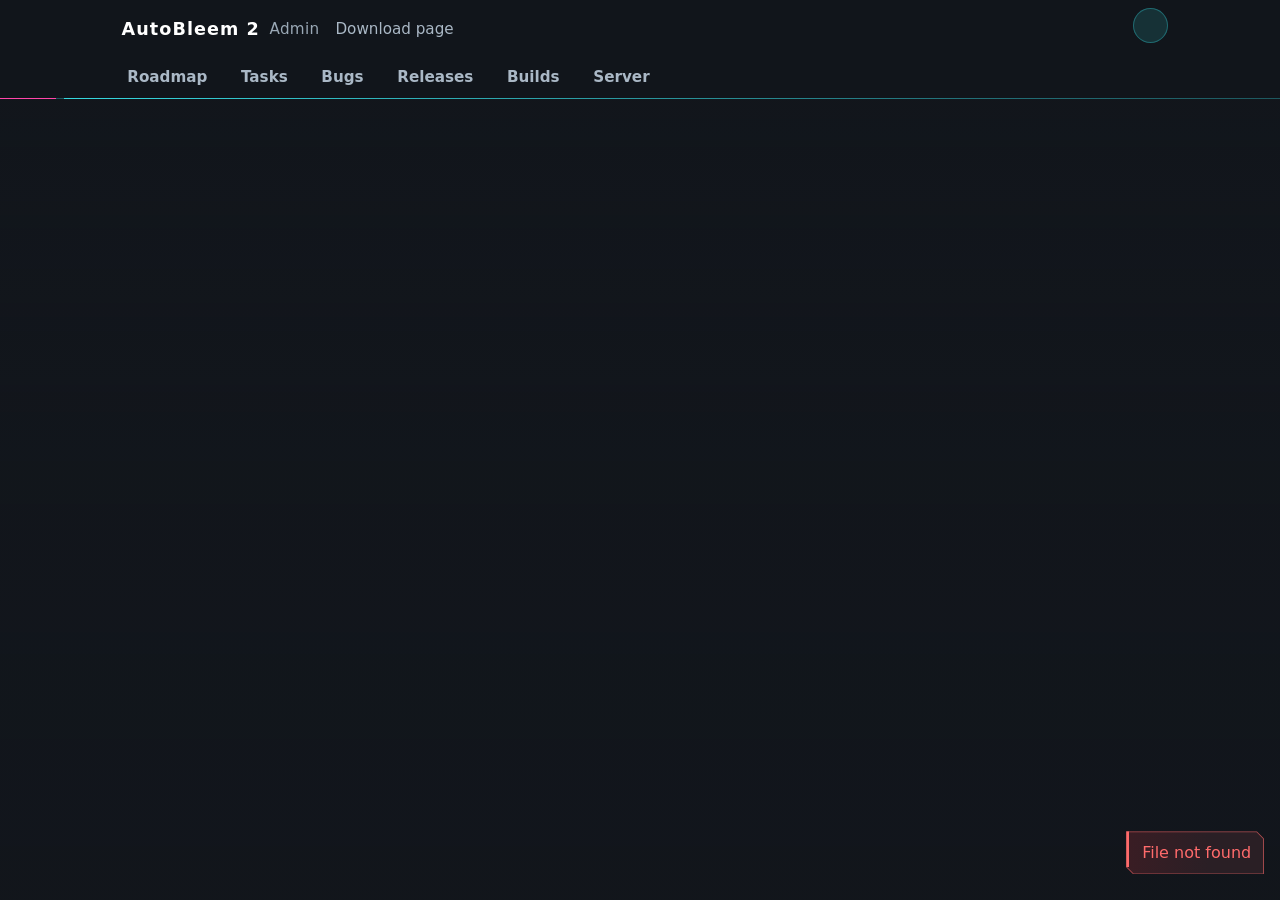
==== admin/app/static/index.html @ 6a87df0e "admin: Teams-now budget card shows the models in use now (total, sessions, agents/cap, per model) Co" ====
<!doctype html>
<html lang="en">
<head>
<meta charset="utf-8">
<meta name="viewport" content="width=device-width, initial-scale=1">
<title>AutoBleem Admin</title>
<link rel="icon" href="/assets/icon.png">
<style>
/* the download site's look, ab2.0.0 (autobleem-repo's CLAUDE.md, "The pages' look and structure"; the tokens,
   the fonts and the cut boxes with their 1 px rings are repo_index.py's PAGE_CSS - autobleem-design www/site.css) */
@font-face{font-family:"Red Hat Text";src:url(/assets/RedHatText-Medium.ttf) format('truetype');font-weight:500;font-display:swap}
@font-face{font-family:"Red Hat Text";src:url(/assets/RedHatText-SemiBold.ttf) format('truetype');font-weight:600;font-display:swap}
:root{
  --bg:#12161c;--panel-top:#2e3742;--panel-bot:#212831;
  --cyan:#36d9e0;--line:rgba(54,217,224,.34);--line-soft:rgba(54,217,224,.14);--magenta:#ff46aa;
  --ink:#e8eef4;--dim:#9aa8b6;--steel:#aab8c6;
  --rel:#58e0a0;--pre:#ffc857;--dev:#b9a0ff;--warn:#ff8a65;--bad:#ff6b6b;
  --cut:12px;--cut-s:7px}
*{box-sizing:border-box}
body{margin:0;font-family:"Red Hat Text","Segoe UI",system-ui,sans-serif;font-weight:500;color:var(--ink);line-height:1.5;
  background:var(--bg) url(/assets/background.jpg) center top/cover fixed}
body:before{content:"";position:fixed;inset:0;z-index:-1;pointer-events:none;
  background:linear-gradient(180deg,rgba(18,22,28,.6) 0,rgba(18,22,28,.86) 50%,rgba(18,22,28,.94) 100%)}
a{color:var(--cyan);text-decoration:none}a:hover{color:#fff;text-decoration:underline}

/* the cut box and its 1 px ring (::after: the outer polygon minus the same polygon 1 px in, evenodd) */
.panel,.card,.notice,.chan,.badge,button,dialog#howto{
  clip-path:polygon(0 0,calc(100% - var(--cut)) 0,100% var(--cut),100% 100%,var(--cut) 100%,0 calc(100% - var(--cut)))}
.panel,.card,.notice,.chan,.badge,button{position:relative}
.panel:after,.card:after,.notice:after,.chan:after,.badge:after,button:after{content:"";position:absolute;inset:0;
  pointer-events:none;background:var(--ring,var(--line));
  clip-path:polygon(evenodd,0 0,calc(100% - var(--cut)) 0,100% var(--cut),100% 100%,var(--cut) 100%,0 calc(100% - var(--cut)),0 0,
    1px 1px,calc(100% - 1px - var(--cut) + .59px) 1px,calc(100% - 1px) calc(1px + var(--cut) - .59px),calc(100% - 1px) calc(100% - 1px),
    calc(1px + var(--cut) - .59px) calc(100% - 1px),1px calc(100% - 1px - var(--cut) + .59px),1px 1px)}

/* the top bar + the tabs under it */
header.top{position:sticky;top:0;z-index:5;background:rgba(18,22,28,.92);backdrop-filter:blur(8px);
  border-bottom:1px solid var(--line)}
header.top:after{content:"";position:absolute;left:0;right:0;bottom:-1px;height:1px;
  background:linear-gradient(90deg,var(--magenta) 0 56px,transparent 56px 64px,var(--cyan) 64px,rgba(54,217,224,.2) 75%,transparent)}
header.top .bar{max-width:68rem;margin:0 auto;padding:.5rem 1rem;display:flex;align-items:center;gap:1rem;flex-wrap:wrap}
header.top .brand{display:flex;align-items:center;gap:.6rem;color:#fff;font-size:1.1rem;font-weight:600;letter-spacing:.06em;white-space:nowrap}
header.top .brand img{height:32px;width:auto}
header.top .brand span{color:var(--dim);font-weight:500;font-size:.95rem;letter-spacing:.02em}
header.top .brand:hover{text-decoration:none}
header.top .bar nav{margin-left:auto;display:flex;gap:1rem;font-size:.95rem;align-items:center;flex-wrap:wrap}
header.top .bar nav a{color:var(--steel);white-space:nowrap}
header.top .bar nav a:hover{color:var(--cyan);text-decoration:none}
header.top a.toplink{color:var(--steel);font-size:.95rem;white-space:nowrap}
header.top a.toplink:hover{color:var(--cyan);text-decoration:none}
/* the avatar and its menu (Store, notifications, the download page, sign out) */
.usermenu{position:relative}
button.avatar{width:2.2rem;height:2.2rem;padding:0;border-radius:50%;clip-path:none;overflow:hidden;
  background:rgba(54,217,224,.14);box-shadow:inset 0 0 0 1px var(--line)}
button.avatar:after{display:none}
button.avatar:hover,button.avatar[aria-expanded=true]{box-shadow:0 0 0 2px var(--magenta);background:rgba(255,70,170,.16)}
button.avatar img{display:none;width:100%;height:100%;object-fit:cover}
button.avatar span{display:flex;width:100%;height:100%;align-items:center;justify-content:center;color:#fff;font-weight:600}
.menu{position:absolute;right:0;top:calc(100% + .45rem);min-width:12rem;z-index:20;padding:.35rem 0;
  background:linear-gradient(180deg,var(--panel-top),var(--panel-bot));box-shadow:inset 0 0 0 1px var(--line),0 8px 24px rgba(0,0,0,.45)}
.menu .who{padding:.4rem .9rem .5rem;border-bottom:1px solid var(--line-soft);margin-bottom:.25rem}
.menu .who b{display:block;color:#fff}.menu .who small{color:var(--dim);font-size:.8rem}
.menu a,.menu button.item{display:block;width:100%;text-align:left;padding:.4rem .9rem;color:var(--ink);font-weight:500;
  font-size:.92rem;background:none;clip-path:none;white-space:nowrap}
.menu button.item:after{display:none}
.menu a:hover,.menu button.item:hover{background:rgba(54,217,224,.1);color:#fff;text-decoration:none}
.menu a.out{border-top:1px solid var(--line-soft);margin-top:.25rem}
header.top .bar nav .menu a,header.top .menu button.item{color:var(--ink);font-weight:500;font-size:.92rem}
header.top .bar nav .menu a:hover,header.top .menu button.item:hover{color:#fff}
nav.tabs{max-width:68rem;margin:0 auto;padding:0 1rem;display:flex;gap:.2rem;overflow-x:auto}
nav.tabs a{color:var(--steel);padding:.5rem .95rem .55rem;font-weight:600;white-space:nowrap;font-size:.95rem;
  box-shadow:inset 0 -3px 0 transparent}
nav.tabs a:hover{color:#fff;text-decoration:none;background:rgba(54,217,224,.07)}
nav.tabs a.active{color:#fff;box-shadow:inset 0 -3px 0 var(--magenta);
  background:linear-gradient(180deg,transparent,rgba(255,70,170,.1))}

main{max-width:68rem;margin:0 auto 3rem;padding:0 1rem}
.tab-content{display:none}
.tab-content.active{display:block}
.panel{background:linear-gradient(180deg,var(--panel-top),var(--panel-bot));padding:1.1rem 1.3rem;margin:1rem 0}
h2{font-weight:600;font-size:1.05rem;letter-spacing:.06em;text-transform:uppercase;margin:0 0 .6rem;color:var(--cyan)}
h2 small{font-size:.8em;color:var(--dim);letter-spacing:0;margin-left:.5rem;text-transform:none;font-weight:500}
main>section>h2{margin-top:1.3rem}
h3{font-weight:600;font-size:.95rem;letter-spacing:.02em;margin:0 0 .4rem;color:var(--ink)}
p{margin:.4rem 0 .8rem}
code{font-family:ui-monospace,Consolas,monospace;font-size:.88em;color:#fff;background:rgba(0,0,0,.28);
  padding:.05em .35em;border-radius:2px}
.scroll{overflow-x:auto}
table{border-collapse:collapse;width:100%;margin:.4rem 0 .2rem}
td,th{text-align:left;padding:.45rem .55rem;border-bottom:1px solid var(--line-soft);vertical-align:middle}
th{font-weight:600;color:var(--dim);font-size:.72rem;letter-spacing:.1em;text-transform:uppercase;padding-top:.2rem}
tr:last-child td{border-bottom:0}
tbody tr:hover td{background:rgba(54,217,224,.05)}
tr.sel td,tr.sel:hover td{background:rgba(255,70,170,.1)}
tr.sel td:first-child{box-shadow:inset 3px 0 0 var(--magenta)}
td small{display:block;color:var(--dim);font-size:.82rem;line-height:1.35}
td.when,td.num{white-space:nowrap;color:var(--dim);font-size:.88em}
.chan{display:inline-block;white-space:nowrap;font-size:.76rem;font-weight:600;padding:.06rem .55rem;letter-spacing:.02em;
  color:var(--dim);--ring:currentColor;--cut:5px}
.chan.rel{color:var(--rel)}.chan.pre{color:var(--pre)}.chan.dev{color:var(--dev)}
.ok{color:var(--rel)}.bad{color:var(--bad)}.warn{color:var(--warn)}.dim{color:var(--dim)}
/* the time-left bar - not .bar, which is the header's row */
.progress{height:6px;background:rgba(54,217,224,.12);overflow:hidden;min-width:6rem;margin-top:.25rem;
  clip-path:polygon(0 0,calc(100% - 3px) 0,100% 3px,100% 100%,3px 100%,0 calc(100% - 3px))}
.progress i{display:block;height:100%;background:linear-gradient(90deg,var(--cyan),#7ff0f4)}
.progress.late i{background:var(--warn)}

/* controls */
button,select,input{font:inherit;color:var(--ink)}
button{padding:.26rem .9rem;border:0;font-weight:600;font-size:.9rem;color:var(--cyan);background:rgba(54,217,224,.1);
  cursor:pointer;white-space:nowrap;--cut:var(--cut-s)}
button:hover{background:rgba(255,70,170,.16);--ring:var(--magenta);color:#fff}
button.primary{color:#fff;background:linear-gradient(180deg,#ff5cb6,#d9358f);--ring:rgba(255,255,255,.25)}
button.primary:hover{background:linear-gradient(180deg,#ff73c1,#e8409c)}
button.danger{color:#ffb3b3;background:rgba(255,107,107,.12);--ring:rgba(255,107,107,.55)}
button.danger:hover{color:#fff;background:rgba(255,107,107,.26);--ring:var(--bad)}
button:disabled{opacity:.4;cursor:default}
button.link{clip-path:none;background:none;padding:.1rem .3rem;color:var(--cyan);font-weight:500}
button.link:after{display:none}
button.link:hover{background:none;text-decoration:underline}
#tasksPanel{scroll-margin-top:6.5rem}
select,input[type=text]{background:rgba(0,0,0,.3);border:1px solid var(--line);border-radius:0;padding:.22rem .5rem}
select:focus,input[type=text]:focus{outline:0;border-color:var(--magenta)}
select option{background:var(--panel-bot)}
label{white-space:nowrap;margin-right:.8rem;color:var(--steel)}
input[type=checkbox]{accent-color:var(--cyan)}
.row{display:flex;flex-wrap:wrap;gap:.6rem;align-items:center;margin:.5rem 0}
.grid{display:grid;grid-template-columns:repeat(auto-fit,minmax(16rem,1fr));gap:0 1rem}
.notice{padding:.6rem .8rem .6rem 1rem;margin:.6rem 0;--cut:var(--cut-s);
  background:linear-gradient(var(--cyan),var(--cyan)) 0 0/3px calc(100% - var(--cut)) no-repeat,linear-gradient(90deg,#1d3a42,#1f2a33 60%)}
.notice.bad{--ring:rgba(255,107,107,.55);
  background:linear-gradient(var(--bad),var(--bad)) 0 0/3px calc(100% - var(--cut)) no-repeat,linear-gradient(90deg,#3a1d24,#2a1f25 60%)}
#toast{position:fixed;right:1rem;bottom:1rem;max-width:26rem;display:none;z-index:9}
.jobs{margin:.2rem 0 0;padding:0;list-style:none;font-size:.86rem}
.jobs li{margin:.1rem 0;padding:.15rem .4rem;cursor:pointer}
.jobs li:hover{background:rgba(54,217,224,.08)}
.jobs li.sel{background:rgba(255,70,170,.12);box-shadow:inset 3px 0 0 var(--magenta)}
.steps{margin:.3rem 0 0;padding:0;list-style:none;font-size:.86rem}
.steps li{display:flex;gap:.5rem;align-items:baseline;padding:.2rem .4rem}
.steps li.running{background:rgba(54,217,224,.1);box-shadow:inset 3px 0 0 var(--cyan)}
.steps li .stepname{flex:1}
.steps li .stepdur{color:var(--dim);font-size:.85em;white-space:nowrap}
.icon{display:inline-block;width:1.1em;text-align:center}
.icon.spin{animation:spin 1.1s linear infinite}
@keyframes spin{to{transform:rotate(360deg)}}
.icon.ok{color:var(--rel)}.icon.bad{color:var(--bad)}.icon.warn{color:var(--warn)}.icon.dim{color:var(--dim)}
.card{padding:.8rem 1rem;margin:.7rem 0;background:rgba(18,22,28,.55);--ring:var(--line-soft);--cut:10px}
.panel .card{background:rgba(18,22,28,.35)}
.card .head{display:flex;flex-wrap:wrap;gap:.4rem 1rem;align-items:baseline;justify-content:space-between}
.card .head h3{margin:0}
.cols{display:grid;grid-template-columns:1fr 1fr;gap:0 1.2rem}
@media (max-width:44rem){.cols{grid-template-columns:1fr}}
/* PLATFORM-9 - the bugs tab */
details.folded{margin-top:1rem}
details.folded summary{cursor:pointer;color:var(--dim);font-size:.9rem;padding:.3rem 0;list-style:none}
details.folded summary::-webkit-details-marker{display:none}
details.folded summary:before{content:"\25B8";color:var(--cyan);display:inline-block;margin-right:.5rem;transition:transform .15s}
details.folded[open] summary:before{transform:rotate(90deg)}
details.folded summary:hover{color:#fff}
details.folded[open] summary{margin-bottom:.3rem}
.sev-blocker{color:var(--bad)}.sev-major{color:var(--warn)}.sev-minor,.sev-trivial{color:var(--dim)}
.bstate-open,.bstate-confirmed,.bstate-new{color:var(--pre)}.bstate-fixing,.bstate-in-progress{color:var(--cyan)}
.bstate-fixed-untested,.bstate-done{color:var(--dev)}.bstate-closed{color:var(--rel)}
.bstate-wontfix,.bstate-duplicate{color:var(--dim)}
/* R27 - the roadmap tab */
.needs{margin:0;padding-left:1.1rem}.needs li{margin:.25rem 0}.needs li::marker{color:var(--magenta)}
/* a blocker: work stands until the owner acts - red, blinking (still red without motion when the system asks so) */
@keyframes blink{50%{opacity:.25}}
.needs li.blocker{color:var(--bad);font-weight:600;animation:blink 1s steps(2,start) infinite}
.needs li.blocker::marker{color:var(--bad)}.needs li.blocker .kind{color:var(--bad)}
.needs li.blocker small{color:#ffb3b3}
.needs li.blocker.head{list-style:none;margin-left:-1.1rem;letter-spacing:.06em;padding:.25rem .5rem;
  background:rgba(255,107,107,.14);box-shadow:inset 3px 0 0 var(--bad)}
nav.tabs a.alarm{color:var(--bad)}
nav.tabs a.alarm:after{content:"";display:inline-block;width:.5rem;height:.5rem;margin-left:.4rem;border-radius:50%;
  background:var(--bad);vertical-align:middle;animation:blink 1s steps(2,start) infinite}
@media (prefers-reduced-motion:reduce){.needs li.blocker,nav.tabs a.alarm:after{animation:none}}
.needs li.calm{color:var(--rel);list-style:none;margin-left:-1.1rem}
.needs li.later{list-style:none;margin:.7rem 0 0 -1.1rem;font-size:.88rem}
.needs li small{display:block;color:var(--dim);font-size:.82rem}
.needs .kind{font-size:.72rem;font-weight:600;letter-spacing:.06em;text-transform:uppercase;color:var(--pre);margin-right:.4rem}
.ms{cursor:pointer}.ms:hover{--ring:var(--line)}.ms.sel{--ring:var(--magenta);background:rgba(255,70,170,.08)}
.ms .gate{color:var(--dim);font-size:.88rem;margin:.2rem 0 .3rem}
.ms .teams{font-size:.82rem;color:var(--dim)}
.badge{display:inline-block;font-size:.72rem;font-weight:600;padding:0 .5rem;color:var(--dim);white-space:nowrap;--cut:5px}
.state-working{color:var(--rel)}.state-waiting{color:var(--pre)}.state-asleep,.state-unknown{color:var(--dim)}
td.tid,code.tid{white-space:nowrap}
tr.task{cursor:pointer}tr.task.done td{opacity:.55}tr.task.done .ttl{text-decoration:line-through}
/* the Tasks tab: fixed narrow columns, the title two lines at most (all of it when the row is open), short chips */
table.tasks{table-layout:fixed}
table.tasks col.c-id{width:7.6rem}table.tasks col.c-st{width:6.4rem}table.tasks col.c-ms{width:5.6rem}
table.tasks col.c-who{width:9rem}table.tasks col.c-size{width:3.6rem}
/* a filter with its name above it */
label.f{display:flex;flex-direction:column;gap:.15rem;margin:0}
label.f>span{font-size:.68rem;font-weight:600;letter-spacing:.1em;text-transform:uppercase;color:var(--dim)}
.row:has(label.f){align-items:flex-end}
table.bugs{table-layout:fixed}
table.bugs col.c-id{width:5.4rem}table.bugs col.c-pl{width:6.6rem}table.bugs col.c-sev{width:5.2rem}
table.bugs col.c-st{width:6.8rem}table.bugs col.c-found{width:6.4rem}table.bugs col.c-fix{width:7rem}
table.bugs td{vertical-align:top}table.bugs td.when{white-space:nowrap;overflow:hidden;text-overflow:ellipsis}
table.bugs .ttl{display:-webkit-box;-webkit-line-clamp:2;-webkit-box-orient:vertical;overflow:hidden;overflow-wrap:anywhere}
table.bugs .ttl.full{display:block;-webkit-line-clamp:unset}
@media (max-width:44rem){table.bugs col.c-pl,table.bugs col.c-found,table.bugs col.c-sev{width:0}
  table.bugs td:nth-child(3),table.bugs td:nth-child(4),table.bugs td:nth-child(6),
  table.bugs th:nth-child(3),table.bugs th:nth-child(4),table.bugs th:nth-child(6){display:none}}
table.tasks td{vertical-align:top}
table.tasks .ttl{display:-webkit-box;-webkit-line-clamp:2;-webkit-box-orient:vertical;overflow:hidden;overflow-wrap:anywhere}
table.tasks .ttl.full{display:block;-webkit-line-clamp:unset}
.chip{display:inline-block;font-size:.72rem;font-weight:600;line-height:1.5;padding:0 .4rem;margin:0 .2rem .15rem 0;
  white-space:nowrap;color:var(--steel);box-shadow:inset 0 0 0 1px var(--line);max-width:100%;overflow:hidden;text-overflow:ellipsis}
.chip.r-owner{color:var(--magenta);box-shadow:inset 0 0 0 1px rgba(255,70,170,.5)}
.chip.r-test{color:var(--pre)}.chip.r-design{color:var(--dev)}.chip.r-senior{color:var(--warn)}
@media (max-width:44rem){table.tasks col.c-who,table.tasks col.c-size{width:0}
  table.tasks td:nth-child(5),table.tasks td:nth-child(6),table.tasks th:nth-child(5),table.tasks th:nth-child(6){display:none}}
tr.more td{font-size:.86rem;color:var(--dim);white-space:normal}
/* sortable headers (click = sort, again = reverse) and the todo State pill */
th[data-sort]{cursor:pointer;user-select:none;white-space:nowrap}
th[data-sort]:hover{color:#fff}
th[data-sort].asc:after{content:" \25B2";color:var(--magenta)}th[data-sort].desc:after{content:" \25BC";color:var(--magenta)}
td.st{white-space:nowrap;font-weight:600;font-size:.86rem}
tr.task.done td.st{opacity:1}
.stale{color:var(--warn);font-weight:600}
#teams td{font-size:.95rem}#teams .job+.job{margin-top:.35rem}#teams td:first-child{white-space:nowrap;font-weight:600}
/* Teams now: the team tree on the left, the budget (the laptop panel's tile) on the right */
.split{display:grid;grid-template-columns:minmax(0,1.15fr) minmax(0,1fr);gap:1.4rem;align-items:start}
@media (max-width:56rem){.split{grid-template-columns:1fr}}
#budget h3 small{font-weight:500;margin-left:.4rem}
#budget .cells{display:grid;grid-template-columns:1fr 1fr 1fr 1.6fr;gap:.4rem;margin:.3rem 0 .6rem}
#budget .cells.models{grid-template-columns:1.6fr repeat(4,1fr);margin-top:-.2rem}
#budget .cell small{display:block;color:var(--dim);font-size:.74rem;white-space:nowrap}
#budget .cell{background:rgba(18,22,28,.45);box-shadow:inset 0 0 0 1px var(--line-soft);padding:.3rem .55rem}
#budget .cell span{display:block;color:var(--dim);font-size:.72rem;letter-spacing:.08em;text-transform:uppercase}
#budget .cell b{display:block;font-size:1.35rem;font-weight:600;color:#fff;white-space:nowrap}
#budget .cell b.small{font-size:.92rem;padding:.3rem 0 .2rem}
#budget .cell b.warn{color:var(--warn)}#budget.stale .cell b{color:var(--dim)}
#budgetChart svg{display:block;width:100%;height:auto;background:rgba(18,22,28,.45)}
#budget .legend{font-size:.78rem;margin:.35rem 0 0}
#budget .lg{display:inline-block;width:1.1rem;height:0;vertical-align:middle;margin:0 .3rem 0 .7rem;border-top:2px solid}
#budget .lg.plan{border-top:2px dashed var(--steel);margin-left:0}#budget .lg.use{border-color:var(--cyan)}
#budget .lg.proj{border-top:2px dashed var(--pre)}#budget .lg.now{border-color:var(--bad)}
#teams tr.child td{border-top:0}#teams tr.child td:first-child{padding-left:1.1rem;font-weight:500}
#teams .branch{color:var(--magenta);margin-right:.45rem;font-family:ui-monospace,Consolas,monospace}
#teams small.kind{display:block;margin-left:1.45rem;color:var(--cyan);font-size:.78rem;letter-spacing:.04em;text-transform:uppercase}
.actonly{display:none}
body.can-act .actonly{display:block}
body.can-act button.actonly{display:inline-block}
@media (max-width:40rem){td,th{padding:.4rem .35rem}header.top .bar nav{margin-left:auto;gap:.8rem;font-size:.88rem}
  nav.tabs a{padding:.45rem .65rem;font-size:.9rem}.panel{padding-left:.8rem;padding-right:.8rem}}
/* how-to pages for what the owner does himself: a modal over the page */
button.howto{width:1.5rem;height:1.5rem;padding:0;margin-left:.4rem;color:var(--cyan);line-height:1;vertical-align:middle;--cut:5px}
dialog#howto{width:min(46rem,calc(100vw - 2rem));max-height:calc(100vh - 2rem);padding:0;border:0;
  background:linear-gradient(180deg,var(--panel-top),var(--panel-bot));color:var(--ink);box-shadow:inset 0 0 0 1px var(--line)}
dialog#howto::backdrop{background:rgba(0,0,0,.65)}
dialog#howto .head{display:flex;gap:1rem;align-items:center;justify-content:space-between;padding:.7rem 1rem;
  border-bottom:1px solid var(--line)}
dialog#howto h2{margin:0;font-size:1rem}
#needs .told{color:var(--rel);margin-left:.4rem}
dialog#howto #howtoBody{display:block;max-height:min(72vh,42rem);overflow:auto;background:#fff;color:#15202b}
</style>
</head>
<body>
<header class="top"><div class="bar">
  <a class="brand" href="/"><img src="/assets/emblem.png" srcset="/assets/emblem@2x.png 2x" alt=""> AutoBleem 2 <span>Admin</span></a>
  <a class="toplink" href="/repository/">Download page</a>
  <nav><div class="usermenu">
    <button id="avatarBtn" type="button" class="avatar" aria-haspopup="true" aria-expanded="false" title="Your menu">
      <img id="avatarImg" alt=""><span id="avatarInitial"></span></button>
    <div id="userMenu" class="menu" hidden>
      <div class="who"><b id="me"></b><small id="meRole"></small></div>
      <a href="#store" data-menu>Store</a>
      <button id="notif" type="button" class="item" title="Desktop notifications when a build finishes">Notifications: off</button>
      <a href="/oauth2/sign_out?rd=/" class="out">Sign out</a>
    </div></div></nav>
</div>
<nav class="tabs" id="tabs">
  <a href="#roadmap" data-tab="roadmap">Roadmap</a>
  <a href="#tasks" data-tab="tasks">Tasks</a>
  <a href="#bugs" data-tab="bugs">Bugs</a>
  <a href="#releases" data-tab="releases">Releases</a>
  <a href="#builds" data-tab="builds">Builds</a>
  <a href="#server" data-tab="server">Server</a>
</nav>
</header>
<main>
  <div id="error" class="notice bad" hidden></div>
  <div id="diskwarn" class="notice bad" hidden></div>

  <section id="tab-roadmap" class="tab-content">
    <section class="panel">
      <h2>Needs you</h2>
      <ul class="needs" id="needs"><li class="dim">Loading...</li></ul>
    </section>
    <section class="panel">
      <h2>Teams now <small id="teamsAge"></small></h2>
      <div class="split">
        <div class="scroll"><table><tbody id="teams"></tbody></table></div>
        <div id="budget">
          <h3>Budget <small class="dim" id="budgetAge"></small></h3>
          <div class="cells" id="budgetCells"></div>
          <div class="cells models" id="modelCells"></div>
          <div id="budgetChart"></div>
          <p class="dim legend"><i class="lg plan"></i>plan 14/day <i class="lg use"></i>used
            <i class="lg proj"></i>at this pace (<span id="paceHow"></span>) <i class="lg now"></i>now</p>
        </div>
      </div>
    </section>
    <section class="panel">
      <h2>Milestones <small>click one to filter the tasks</small></h2>
      <div id="milestones"><p class="dim">Loading...</p></div>
    </section>
  </section>

  <section id="tab-tasks" class="tab-content">
    <section class="panel" id="tasksPanel">
      <h2>Tasks <small id="taskCount"></small></h2>
      <div class="row">
        <label class="f"><span>Search</span><input type="text" id="taskQ" placeholder="ID or words" size="18"></label>
        <label class="f"><span>Milestone</span><select id="taskMs"><option value="">every milestone</option></select></label>
        <label class="f"><span>Who</span><select id="taskWho"><option value="">anyone</option></select></label>
        <label class="f"><span>Section</span><select id="taskSec"><option value="">every section</option></select></label>
        <label class="f"><span>State</span><select id="taskState"><option value="open">open</option><option value="new">new</option>
          <option value="in progress">in progress</option><option value="done">done</option>
          <option value="closed">closed</option><option value="">all</option></select></label>
      </div>
      <div class="scroll"><table class="tasks">
        <colgroup><col class="c-id"><col><col class="c-st"><col class="c-ms"><col class="c-who"><col class="c-size"></colgroup>
        <thead id="tasksHead"><tr><th data-sort="id">ID</th><th data-sort="title">Task</th><th data-sort="state">State</th>
          <th data-sort="ms">Milestone</th><th data-sort="who">Who</th><th data-sort="size">Size</th></tr></thead>
        <tbody id="tasks"></tbody>
      </table></div>
      <details id="tasksDoneDetails" class="folded">
        <summary>Done / closed <span id="tasksDoneCount" class="dim"></span></summary>
        <div class="scroll"><table class="tasks">
          <colgroup><col class="c-id"><col><col class="c-st"><col class="c-ms"><col class="c-who"><col class="c-size"></colgroup>
          <thead><tr><th>ID</th><th>Task</th><th>State</th><th>Milestone</th><th>Who</th><th>Size</th></tr></thead>
          <tbody id="tasksDone"></tbody>
        </table></div>
      </details>
    </section>
  </section>

  <section id="tab-bugs" class="tab-content">
    <section class="panel">
      <h2>Bugs <small id="bugCount"></small></h2>
      <div class="row">
        <label class="f"><span>Search</span><input type="text" id="bugQ" placeholder="ID or words" size="18"></label>
        <label class="f"><span>State</span><select id="bugState"><option value="">every state</option>
          <option value="new">new</option><option value="in progress">in progress</option>
          <option value="done">done</option>
          <option value="open">open</option><option value="confirmed">confirmed</option>
          <option value="fixing">fixing</option><option value="fixed-untested">fixed-untested</option>
          <option value="closed">closed</option><option value="wontfix">wontfix</option>
          <option value="duplicate">duplicate</option>
        </select></label>
        <label class="f"><span>Platform</span><select id="bugPlatform"><option value="">every platform</option>
          <option value="psc">PSC</option><option value="rpi">Pi</option>
          <option value="pcusb">PC stick</option><option value="win">Windows</option>
        </select></label>
      </div>
      <div class="scroll"><table class="bugs">
        <colgroup><col class="c-id"><col><col class="c-pl"><col class="c-sev"><col class="c-st"><col class="c-found"><col class="c-fix"></colgroup>
        <thead id="bugsHead"><tr><th data-sort="id">BUG</th><th data-sort="title">Title</th><th data-sort="platform">Platform</th>
          <th data-sort="severity">Severity</th><th data-sort="state">State</th><th data-sort="found">Found</th><th>Fix</th></tr></thead>
        <tbody id="bugsOpen"></tbody>
      </table></div>
      <details id="bugsClosedDetails" class="folded">
        <summary>Closed / wontfix / duplicate <span id="bugsClosedCount" class="dim"></span></summary>
        <div class="scroll"><table class="bugs">
          <colgroup><col class="c-id"><col><col class="c-pl"><col class="c-sev"><col class="c-st"><col class="c-found"><col class="c-fix"></colgroup>
          <thead><tr><th>BUG</th><th>Title</th><th>Platform</th><th>Severity</th><th>State</th><th>Found</th><th>Fix</th></tr></thead>
          <tbody id="bugsClosed"></tbody>
        </table></div>
      </details>
    </section>
  </section>

  <section id="tab-builds" class="tab-content">
    <h2>Now building <small id="at"></small></h2>
    <div id="active"><p class="dim">Loading...</p></div>

    <section class="panel">
      <h2>Queue <small>waiting for a runner, oldest first</small></h2>
      <div class="scroll"><table>
        <thead><tr><th>Repository</th><th>Workflow / job</th><th>Branch</th><th>Labels</th><th>Waiting</th><th></th></tr></thead>
        <tbody id="queue"></tbody>
      </table></div>
    </section>

    <section class="panel">
      <h2>Build server</h2>
      <div class="scroll"><table>
        <thead><tr><th>Runner</th><th>Status</th><th>Labels</th><th>Running</th></tr></thead>
        <tbody id="runners"></tbody>
      </table></div>
    </section>

    <section class="panel">
      <h2>Finished</h2>
      <div class="scroll"><table>
        <thead><tr><th>Repository</th><th>What</th><th>Result</th><th>Took</th><th>When</th><th></th></tr></thead>
        <tbody id="recent"></tbody>
      </table></div>
      <details id="recentMoreDetails" class="folded">
        <summary>Older <span id="recentMoreCount" class="dim"></span></summary>
        <div class="scroll"><table>
          <thead><tr><th>Repository</th><th>What</th><th>Result</th><th>Took</th><th>When</th><th></th></tr></thead>
          <tbody id="recentMore"></tbody>
        </table></div>
      </details>
    </section>
  </section>

  <section id="tab-releases" class="tab-content">
    <section class="panel">
      <h2>Channels</h2>
      <table><tbody id="channels"></tbody></table>
      <div class="row actonly"><button id="pageGo" type="button">Republish the download page</button></div>
    </section>

    <section class="panel actonly">
      <h2>Nightly <small>rebuilds what moved on develop, then assembles</small></h2>
      <div class="row" id="platforms">
        <label><input type="checkbox" value="rpi-armhf" checked> Pi 32-bit</label>
        <label><input type="checkbox" value="rpi-arm64" checked> Pi 64-bit</label>
        <label><input type="checkbox" value="pcusb" checked> PC stick</label>
        <label><input type="checkbox" value="psc" checked> PlayStation Classic</label>
        <label><input type="checkbox" value="win" checked> Windows</label>
      </div>
      <div class="row">
        <label><input type="checkbox" id="rebuildAll"> rebuild every component</label>
        <label><input type="checkbox" id="nightlyDry"> dry run</label>
        <button id="nightlyGo" type="button">Refresh nightly</button>
      </div>
    </section>

    <section class="panel actonly">
      <h2>Preview <small>builds a feature branch where it exists, the rest from nightly, into preview/</small></h2>
      <div class="row">
        <input type="text" id="previewBranch" placeholder="branch, e.g. feature/ab-gui" size="28" list="recentBranches">
        <datalist id="recentBranches"></datalist>
        <label><input type="checkbox" id="previewDry"> dry run</label>
        <button id="previewGo" type="button">Build preview</button>
      </div>
      <p class="dim" id="branchHint"></p>
      <p class="dim">the platforms ticked under Nightly above; the newest preview replaces the previous one.</p>
    </section>

    <section class="panel actonly">
      <h2>Promote <small>develop to testing, a release candidate, or a release</small></h2>
      <div class="row">
        <select id="kind">
          <option value="alpha">Testing - alpha</option>
          <option value="beta">Testing - beta</option>
          <option value="rc">Release candidate</option>
          <option value="release">Release</option>
        </select>
        <input type="text" id="version" placeholder="X.Y.Z (only for a new version)" size="24">
        <label><input type="checkbox" id="promoteDry" checked> dry run</label>
        <span>makes <code id="nextTag">...</code></span>
        <button id="promoteGo" type="button" class="danger">Promote</button>
      </div>
      <p class="dim">alpha / beta tag develop's heads; a release candidate cuts <code>release/X.Y.Z</code>; a release
        tags it and merges it into master and back into develop. Each stage's builds are awaited, the assembly last.</p>
    </section>

    <section class="panel actonly">
      <h2>Withdraw <small>pull a nightly or a testing build off the site</small></h2>
      <div class="row">
        <select id="withdrawKind">
          <option value="nightly">Nightly</option>
          <option value="testing">Testing</option>
          <option value="preview">Preview</option>
        </select>
        <input type="text" id="withdrawVersion" placeholder="version, e.g. v2.0.0-alpha3" size="26">
        <label><input type="checkbox" id="withdrawRestore"> restore instead (bring it back)</label>
        <button id="withdrawGo" type="button" class="danger">Withdraw</button>
      </div>
      <p class="dim">a stable release is not withdrawn from here. See Channels above for the current versions.</p>
    </section>
  </section>

  <section id="tab-store" class="tab-content">
    <section class="panel actonly">
      <h2>Store</h2>
      <div class="row"><button id="storeGo" type="button">Republish the site (Store included)</button></div>
      <p class="dim">the Store has no republish action of its own yet - this reruns the whole site build,
        which regenerates every platform's catalog.</p>
    </section>
    <div id="storePlatforms"><p class="dim">Loading...</p></div>
  </section>

  <section id="tab-server" class="tab-content">
    <section class="panel">
      <h2>Health</h2>
      <table><tbody id="health"></tbody></table>
    </section>
    <section class="panel">
      <h2>Machines <small class="dim" id="machinesAge"></small></h2>
      <table><tbody id="machines"><tr><td class="dim">Loading...</td></tr></tbody></table>
    </section>
    <section class="panel">
      <h2>Audit log</h2>
      <div class="scroll"><table>
        <thead><tr><th>When</th><th>Who</th><th>What</th><th>Result</th></tr></thead>
        <tbody id="audit"></tbody>
      </table></div>
    </section>
  </section>
</main>
<dialog id="howto"><div class="head"><h2 id="howtoTitle"></h2><span><button type="button" id="howtoDone" class="primary actonly" hidden>Done - tell Eleanor</button> <button type="button" onclick="document.getElementById('howto').close()">Close</button></span></div><div id="howtoBody"></div></dialog>
<div id="toast" class="notice"></div>

<script>
"use strict";
const API = "/admin/api/";let canAct = false, firstStatus = true;
const seenActive = new Set();
const selectedJob = {}; // run id -> job name selected in that card
const TABS = ["roadmap", "tasks", "bugs", "releases", "builds", "store", "server"];  // the audit log lives on the Server tab (an old #audit link opens it)

function el(tag, attrs, ...kids) {
  const e = document.createElement(tag);
  for (const [k, v] of Object.entries(attrs || {})) {
    if (k === "class") e.className = v; else if (k.startsWith("on")) e.addEventListener(k.slice(2), v);
    else e.setAttribute(k, v);
  }
  for (const k of kids.flat()) if (k !== null && k !== undefined) e.append(k.nodeType ? k : String(k));
  return e;
}
function dur(s) {
  if (s === null || s === undefined) return "";
  s = Math.abs(s);
  return s >= 3600 ? Math.floor(s / 3600) + "h " + Math.round(s % 3600 / 60) + "m" : Math.round(s / 60) + "m";
}
function when(iso) { return iso ? new Date(iso).toLocaleString() : ""; }
function toast(text, bad) {
  const t = document.getElementById("toast");
  t.textContent = text; t.className = "notice" + (bad ? " bad" : ""); t.style.display = "block";
  clearTimeout(toast.timer); toast.timer = setTimeout(() => t.style.display = "none", 6000);
}
async function api(path, opts) {
  const r = await fetch(API + path, Object.assign({credentials: "same-origin"}, opts || {}));
  if (r.status === 401) { location.href = "/oauth2/start?rd=/admin/"; throw new Error("not logged in"); }
  const body = await r.json().catch(() => ({}));
  if (!r.ok) throw new Error(body.detail || r.statusText);
  return body;
}
function post(path, body) {
  return api(path, {method: "POST", headers: {"Content-Type": "application/json", "X-AB-Request": "1"},
                    body: JSON.stringify(body || {})});
}
async function act(label, path, body, twice) {
  if (!confirm(label + "?")) return;
  if (twice && !confirm("Really: " + label + "?")) return;
  try { toast((await post(path, body)).result); refresh(); loadAudit(); }
  catch (e) { toast(e.message, true); }
}
function logs(r) { return el("a", {href: r.url, target: "_blank", rel: "noopener"}, "Logs"); }
function sub(r) { return el("small", {}, (r.branch || "") + " · " + (r.title || "")); }

// -------------------------------------------------------------------------------- status icons
function jobIcon(j) {
  if (j.status !== "completed") return j.status === "in_progress" ? el("span", {class: "icon spin"}, "◐")
    : el("span", {class: "icon dim"}, "⏳");
  const c = j.conclusion;
  if (c === "success") return el("span", {class: "icon ok"}, "✓");
  if (c === "skipped") return el("span", {class: "icon dim"}, "–");
  if (c === "cancelled") return el("span", {class: "icon warn"}, "⊘");
  return el("span", {class: "icon bad"}, "✗");
}
function stepDuration(st, now) {
  const start = st.started ? new Date(st.started).getTime() : null;
  if (!start) return null;
  const end = st.completed ? new Date(st.completed).getTime() : (st.status === "in_progress" ? now : null);
  return end ? Math.round((end - start) / 1000) : null;
}

// -------------------------------------------------------------------------------- Builds tab
function renderActive(active, now) {
  const box = document.getElementById("active"); box.replaceChildren();
  if (!active.length) { box.append(el("p", {class: "dim"}, "Nothing is building.")); return; }
  for (const r of active) {
    const key = r.repo + "/" + r.id;
    const pct = r.typical ? Math.min(100, Math.round(100 * r.elapsed / r.typical)) : 0;
    const late = r.left !== null && r.left < 0;
    const jobs = r.jobs || [];
    let selName = selectedJob[key];
    if (!selName || !jobs.some(j => j.name === selName)) {
      const running = jobs.find(j => j.status === "in_progress");
      selName = (running || jobs[0] || {}).name;
      selectedJob[key] = selName;
    }
    const jobList = jobs.map(j => el("li", {class: j.name === selName ? "sel" : "",
        onclick: () => { selectedJob[key] = j.name; renderActive(active, now); }},
      jobIcon(j), " ", j.name, j.runner ? el("small", {}, " " + j.runner) : null));
    const selJob = jobs.find(j => j.name === selName);
    const steps = (selJob && selJob.steps || []).map(st => el("li", {class: st.status === "in_progress" ? "running" : ""},
      jobIcon(st), el("span", {class: "stepname"}, st.name),
      el("span", {class: "stepdur"}, dur(stepDuration(st, now)))));
    const prog = r.progress || {done: 0, total: 0};
    box.append(el("div", {class: "card"},
      el("div", {class: "head"},
        el("h3", {}, r.repo + " · " + (r.workflow || "")),
        el("span", {class: "dim"}, (r.branch || "") + " · " + (r.title || "") + " · " + (r.actor || ""))),
      el("div", {class: "progress" + (late ? " late" : "")},
        el("i", {style: "width:" + (prog.total ? Math.round(100 * prog.done / prog.total) : pct) + "%"})),
      el("div", {class: "row"},
        el("span", {class: "dim"}, dur(r.elapsed) + (r.typical ? " of ~" + dur(r.typical) : "") +
          (prog.total ? " · " + prog.done + "/" + prog.total + " steps" : "")),
        logs(r),
        canAct ? el("button", {type: "button", class: "danger",
          onclick: () => act("Cancel " + r.repo + " " + r.workflow, "runs/" + r.repo + "/" + r.id + "/cancel")},
          "Cancel") : null,
        canAct ? el("button", {type: "button",
          onclick: () => act("Re-run the failed jobs of " + r.repo + " " + r.workflow,
                             "runs/" + r.repo + "/" + r.id + "/rerun", {failed_only: true})}, "Re-run failed") : null),
      el("div", {class: "cols"},
        el("div", {}, el("h3", {}, "Jobs"), el("ul", {class: "jobs"}, jobList)),
        el("div", {}, el("h3", {}, "Steps" + (selJob ? " · " + selJob.name : "")),
          el("ul", {class: "steps"}, steps.length ? steps : [el("li", {class: "dim"}, "no steps yet")])))));
  }
}
function renderQueue(queue, now) {
  const tb = document.getElementById("queue"); tb.replaceChildren();
  if (!queue.length) { tb.append(el("tr", {}, el("td", {colspan: 6, class: "dim"}, "Nothing waiting."))); return; }
  for (const q of queue) tb.append(el("tr", {},
    el("td", {}, q.repo),
    el("td", {}, q.workflow, el("small", {}, q.job || "(the whole run)")),
    el("td", {}, q.branch || ""),
    el("td", {}, (q.labels || []).join(", ")),
    el("td", {class: "num"}, q.waiting === null ? "?" : dur(q.waiting)),
    el("td", {}, el("a", {href: q.url, target: "_blank", rel: "noopener"}, "Logs"))));
}
function renderRunners(runners) {
  const tb = document.getElementById("runners"); tb.replaceChildren();
  if (!runners.length) { tb.append(el("tr", {}, el("td", {colspan: 4, class: "dim"}, "none registered"))); return; }
  for (const r of runners) tb.append(el("tr", {},
    el("td", {}, r.name),
    el("td", {class: r.status === "online" ? "ok" : "bad"}, r.status + (r.busy ? " · busy" : " · idle")),
    el("td", {}, (r.labels || []).join(", ")),
    el("td", {}, r.job ? (r.job.repo + " · " + r.job.job) : el("span", {class: "dim"}, "-"))));
}
const FINISHED_SHOWN = 4;  // the newest four in view, the older ones folded under them
function renderFinished(recent) {
  const recentTb = document.getElementById("recent"), moreTb = document.getElementById("recentMore");
  recentTb.replaceChildren(); moreTb.replaceChildren();
  const older = recent.length - FINISHED_SHOWN;
  document.getElementById("recentMoreDetails").hidden = older <= 0;
  document.getElementById("recentMoreCount").textContent = older > 0 ? "(" + older + ")" : "";
  for (const [n, r] of recent.entries()) {
    const c = r.conclusion, tb = n < FINISHED_SHOWN ? recentTb : moreTb;
    tb.append(el("tr", {}, el("td", {}, r.repo), el("td", {}, r.workflow, sub(r)),
      el("td", {}, el("span", {class: c === "success" ? "ok" : c === "failure" ? "bad" : "warn"}, c || r.status)),
      el("td", {class: "num"}, dur(r.elapsed)), el("td", {class: "when"}, when(r.updated)),
      el("td", {}, logs(r), " ", canAct && c !== "success" ? el("button", {type: "button",
        onclick: () => act("Re-run the failed jobs of " + r.repo + " " + r.workflow,
                           "runs/" + r.repo + "/" + r.id + "/rerun", {failed_only: true})}, "Re-run") : null)));
  }
}
function renderStatus(s) {
  const now = new Date(s.at).getTime();
  document.getElementById("at").textContent = "as of " + new Date(s.at).toLocaleTimeString();
  renderActive(s.active, now);
  renderQueue(s.queue || [], now);
  renderRunners(s.runners || []);
  renderFinished(s.recent);
  // a build seen running that has finished: a desktop notification (not for what finished before the page opened)
  const running = new Set(s.active.map(r => r.repo + "/" + r.id));
  if (!firstStatus) {
    for (const r of s.recent) {
      const key = r.repo + "/" + r.id;
      if (seenActive.has(key) && !running.has(key)) {
        seenActive.delete(key);
        if (notifyOn() && window.Notification && Notification.permission === "granted")
          new Notification(r.repo + ": " + (r.conclusion || r.status),
                           {body: r.workflow + " · " + (r.branch || ""), icon: "/assets/icon.png"});
      }
    }
  }
  running.forEach(k => seenActive.add(k));
  firstStatus = false;
  const err = document.getElementById("error");
  err.hidden = !s.errors.length;
  err.textContent = s.errors.map(e => e.repo + ": " + e.error).join(" — ");
  return (s.active.length > 0) || (s.queue || []).length > 0;
}

// -------------------------------------------------------------------------------- Releases tab
function renderChannels(c) {
  const tb = document.getElementById("channels"); tb.replaceChildren();
  for (const [name, cls] of [["release", "rel"], ["testing", "pre"], ["nightly", "dev"], ["preview", "dev"]]) {
    const ch = c[name];
    const facts = ch ? [ch.packages.length + " packages", ch.images.length ? ch.images.length + " images" : null,
                        ch.date].filter(Boolean).join(" · ") : null;
    tb.append(el("tr", {},
      el("td", {}, el("span", {class: "chan " + cls}, name)),
      el("td", {}, ch ? el("code", {}, ch.version) : el("span", {class: "dim"}, "nothing yet"),
         facts ? el("small", {}, facts) : null),
      el("td", {}, canAct && ch && name !== "release" ? el("button", {type: "button", class: "danger",
        onclick: () => act("Withdraw the " + name + " build " + ch.version + " from the site", "withdraw",
                           {kind: name, version: ch.version}, true)}, "Withdraw") : null)));
  }
}

// -------------------------------------------------------------------------------- Server tab
function renderHealth(h) {
  const tb = document.getElementById("health"); tb.replaceChildren();
  const runners = Array.isArray(h.runners) ? h.runners : [];
  if (!runners.length) tb.append(el("tr", {}, el("td", {}, "Runners"),
    el("td", {class: "warn"}, h.runners && h.runners.error ? h.runners.error : "none registered")));
  for (const r of runners) tb.append(el("tr", {}, el("td", {}, "Runner " + r.name),
    el("td", {class: r.status === "online" ? "ok" : "bad"}, r.status + (r.busy ? " · busy" : " · idle"))));
  const d = h.disk || {};
  const low = !d.error && d.free < (d.low_below || 10e9); // AB_LOW_DISK_GB, the Telegram alert's line too
  tb.append(el("tr", {}, el("td", {}, "Build server disk"), el("td", {class: low ? "bad" : ""},
    d.error ? d.error : (d.free / 1e9).toFixed(1) + " GB free (" + d.used_pct + "% used)")));
  const warn = document.getElementById("diskwarn");
  warn.hidden = !low;
  warn.textContent = low ? "The build server has only " + (d.free / 1e9).toFixed(1) + " GB free - an image build " +
    "needs several GB and a full disk stops the runner and every publish. Free space before the next build." : "";
  const img = h.image || {};
  for (const tag of ["develop", "latest"]) tb.append(el("tr", {}, el("td", {}, "Build image :" + tag),
    el("td", {class: "dim"}, img.error ? img.error : when(img[tag]) || "not published")));
}

// The test machines (from the Teams feed, read-only): the VM and its sandboxes, the Pi 400, the PSC - online or not,
// the launcher running, and who holds each (a lease or a claim file)
function renderMachines(t) {
  const tb = document.getElementById("machines"), age = document.getElementById("machinesAge");
  tb.replaceChildren();
  const st = t && t.status, m = st && st.machines;
  age.textContent = m && m.probed_at ? "probed " + ago(m.probed_at) : "";
  if (!m || !m.vm) {
    tb.append(el("tr", {}, el("td", {class: "dim", colspan: 2}, st ? "The feed has no machines block yet."
      : (t && t.reason) || "No feed.")));
    return;
  }
  const row = (name, cls, text, note) => tb.append(el("tr", {}, el("td", {}, name),
    el("td", {class: cls}, text, note ? el("small", {}, note) : null)));
  const claims = c => c.length ? "claimed: " + c.map(x => x.resource + " - " + x.text).join("; ") : "";
  const held = lease => lease && lease !== "free" && lease !== "unknown";
  const vm = m.vm, up = vm.state === "running";
  row("VM (pcusb-test)", up ? "ok" : vm.state === "offline" ? "bad" : "warn",
    vm.state + (up ? " · launcher " + vm.launcher + " · driver " + vm.driver : ""), claims(vm.claims));
  row("VM lease", held(vm.lease) ? "warn" : "dim", held(vm.lease) ? vm.lease : vm.lease === "unknown" ? "unknown" : "free");
  const idle = vm.sandboxes.filter(s => s.state !== "running" && !held(s.lease));
  for (const s of vm.sandboxes.filter(s => !idle.includes(s)))
    row("Sandbox " + s.name, held(s.lease) ? "warn" : "ok", s.state + " · " + (held(s.lease) ? s.lease : "no lease"));
  if (!vm.sandboxes_known) row("Sandboxes", "warn", "unknown");
  else if (idle.length) row("Idle sandboxes", "dim", idle.map(s => s.name).join(", "));
  for (const [name, d] of [["Pi 400", m.pi], ["PSC", m.psc]])
    row(name, d.online ? (d.launcher === "running" ? "ok" : "warn") : "bad",
      d.online ? "online · launcher " + d.launcher + (d.md5 ? " · md5 " + d.md5.slice(0, 12) : "") : "offline",
      claims(d.claims));
  if (m.other_claims.length) row("Other claims", "warn", m.other_claims.map(x => x.resource + " - " + x.text).join("; "));
}

// -------------------------------------------------------------------------------- Audit tab
function renderAudit(a) {
  const tb = document.getElementById("audit"); tb.replaceChildren();
  if (!a.length) tb.append(el("tr", {}, el("td", {colspan: 4, class: "dim"}, "Nothing yet.")));
  for (const e of a.slice(0, 40)) tb.append(el("tr", {}, el("td", {class: "when"}, when(e.at)),
    el("td", {}, e.user, el("small", {}, e.via)), el("td", {}, e.action, el("small", {}, JSON.stringify(e.params))),
    el("td", {class: /^(refused|failed)/.test(e.result) ? "bad" : ""}, e.result)));
}

// -------------------------------------------------------------------------------- refresh cadence
let refreshTimer = null;
async function refresh() {
  let active = false;
  try { active = renderStatus(await api("status")); } catch (e) { toast(e.message, true); }
  clearTimeout(refreshTimer);
  refreshTimer = setTimeout(refresh, active ? 10000 : 30000);
}
async function loadSlow() {
  try { renderChannels(await api("channels")); } catch (e) { toast(e.message, true); }
  try { renderHealth(await api("health")); } catch (e) { toast(e.message, true); }
}
async function loadAudit() { try { renderAudit(await api("audit")); } catch (e) { toast(e.message, true); } }
async function preview() {
  const kind = document.getElementById("kind").value, version = document.getElementById("version").value.trim();
  const out = document.getElementById("nextTag"), go = document.getElementById("promoteGo");
  try {
    out.textContent = (await api("promote/preview?kind=" + kind + "&version=" + encodeURIComponent(version))).tag;
    go.disabled = false;
  } catch (e) { out.textContent = e.message; go.disabled = true; }
}

// -------------------------------------------------------------------------------- Store tab
function bytes(n) {
  if (!n) return "0 B";
  const u = ["B", "KB", "MB", "GB"]; let i = 0;
  while (n >= 1024 && i < u.length - 1) { n /= 1024; i++; }
  return n.toFixed(i ? 1 : 0) + " " + u[i];
}
function renderStore(s) {
  const box = document.getElementById("storePlatforms"); box.replaceChildren();
  const names = Object.keys(s.platforms || {});
  if (!names.length) { box.append(el("p", {class: "dim"}, "Nothing published yet.")); return; }
  for (const name of names) {
    const p = s.platforms[name];
    box.append(el("section", {class: "panel"},
      el("h2", {}, name, el("small", {}, p.count + " items · " + (p.date || "no date"))),
      el("div", {class: "scroll"}, el("table",
        {}, el("thead", {}, el("tr", {}, el("th", {}, "Name"), el("th", {}, "Kind"), el("th", {}, "Version"),
                              el("th", {}, "Files"), el("th", {}, "Size"))),
        el("tbody", {}, p.items.map(it => el("tr", {}, el("td", {}, it.title || it.id),
          el("td", {}, it.kind || ""), el("td", {}, el("code", {}, it.version || "")),
          el("td", {class: "num"}, it.files), el("td", {class: "num"}, bytes(it.size)))))))));
  }
}
async function loadStore() {
  renderStore.loaded = true;
  try { renderStore(await api("store")); }
  catch (e) { document.getElementById("storePlatforms").replaceChildren(el("p", {class: "bad"}, e.message)); }
}

// -------------------------------------------------------------------------------- Roadmap tab (R27)
const MS = [["alpha1", "alpha1"], ["a2", "alpha2"], ["a3", "alpha3"], ["a4", "alpha4"], ["b1", "beta1"], ["rc", "rc"], ["later", "later"]];
let roadmapData = null, teamsData = null, openRow = null, ownerDone = new Map();
function msKey(v) {
  v = (v || "").toLowerCase().replace(/\*/g, "").trim();
  const m = MS.find(([k, n]) => v === k || v.startsWith(n) || (k === "later" && v.startsWith("2.1")));
  return m ? m[0] : v;
}
// a milestone cell is "alpha1 (2026-10-01: a long note ...)" - the chip shows the part before the note
function msShort(v) { return (v || "").split(" (")[0].replace(/\*/g, "").trim(); }
function msKeys(v) {
  const parts = msShort(v).split(/[/,;\s]+/).map(p => p.trim()).filter(Boolean);
  const keys = parts.map(msKey).filter(k => k && k !== "any" && k !== "-");
  return [...new Set(keys)];
}
function teamOf(r) { return (r.team || "").split(/[(,;]/)[0].trim(); }
// the Who cell ("dev+owner", "owner then dev", "tester, dev", "designer+dev+tester") as short role chips
const ROLE_SHORT = {dev: "dev", developer: "dev", owner: "owner", tester: "test", designer: "design", senior: "senior",
                    pm: "PM", docs: "docs"};
function rolesOf(r) {
  const parts = (r.who || "").toLowerCase().split(/[+,/]|\bthen\b|\s+/).map(p => p.trim()).filter(Boolean);
  return [...new Set(parts.map(p => ROLE_SHORT[p]).filter(Boolean))];
}
// The budget beside the team: the laptop panel's tile (panel/laptop/abpanel_gui.py Budget) - 5h, week, pace, when
// the week hits 100%, and the week's chart: the plan line (14 a day), the readings, the line at this pace, now.
const DAY = ["Sun", "Mon", "Tue", "Wed", "Thu", "Fri", "Sat"];
function whenShort(iso) {
  const d = new Date(iso);
  return DAY[d.getDay()] + " " + d.toLocaleString(undefined, {day: "2-digit", month: "2-digit", hour: "2-digit", minute: "2-digit"});
}
function paceOf(u, pts, start, now) {
  if (u.pace_pct_per_h > 0 && u.reading_at && now - new Date(u.reading_at).getTime() <= 45 * 60e3)
    return {rate: u.pace_pct_per_h, how: "pace of the last 90 min"};
  const recent = pts.filter(([t]) => t >= now - 6 * 36e5);
  if (recent.length > 1) {
    const [t0, p0] = recent[0], [t1, p1] = recent[recent.length - 1];
    if (t1 - t0 >= 36e5) return {rate: Math.max(0, (p1 - p0) / ((t1 - t0) / 36e5)), how: "pace of the last 6 h"};
  }
  const last = pts[pts.length - 1];
  if (last && last[0] > start) return {rate: last[1] / ((last[0] - start) / 36e5), how: "the week's average pace"};
  return {rate: null, how: "no readings yet"};
}
// The models working right now: the total (sessions = people the feed marks working, agents = contractors in flight
// against the cap) and one cell per model the feed lists, with that model's weekly window when the feed has one.
function renderModels(m) {
  const box = document.getElementById("modelCells");
  if (!m) { box.replaceChildren(); return; }
  const n = v => v == null ? "-" : v, weight = m.agents_weight != null && m.agents_weight !== m.agents;
  const sub = "sessions " + n(m.sessions) + " · agents " + n(m.agents) + (m.agent_cap != null ? "/" + m.agent_cap : "");
  const full = m.agent_cap != null && (m.agents_weight == null ? m.agents : m.agents_weight) >= m.agent_cap;
  const cells = [el("div", {class: "cell", title: "Models working now: sessions (people) + agents (contractors). The agents' cap counts a senior as 2" +
    (weight ? " - now " + m.agents_weight + " of " + m.agent_cap : "")},
    el("span", {}, "models in use"), el("b", {class: full ? "warn" : ""}, n(m.in_use)), el("small", {}, sub))];
  for (const [name, count] of Object.entries(m.by_model || {})) {
    const wk = (m.by_model_week || {})[name];
    cells.push(el("div", {class: "cell", title: name + ": " + count + " in use now" + (wk != null ? ", weekly window " + wk + "%" : "")},
      el("span", {}, name), el("b", {}, count), wk != null ? el("small", {}, "week " + wk + "%") : null));
  }
  box.replaceChildren(...cells);
}

function renderBudget(u) {
  const box = document.getElementById("budget"), now = Date.now();
  const stale = !u.reading_at || now - new Date(u.reading_at).getTime() > 45 * 60e3;
  box.classList.toggle("stale", stale);
  document.getElementById("budgetAge").textContent = u.reading_at
    ? "reading " + ago(u.reading_at) + (stale ? " - not fresh" : "") : "no reading";
  const h5Over = u.h5_reset && new Date(u.h5_reset).getTime() <= now;
  const end = u.week_reset ? new Date(u.week_reset).getTime() : 0, start = end - 7 * 864e5;
  const pts = (u.series || []).map(([at, p]) => [new Date(at).getTime(), p]).filter(([t]) => t >= start && t <= end);
  // the pace: the feed's (last 90 min of readings) when it has one; else the readings of the last 6 hours; else the
  // week's average so far - with hourly readings the 90-minute pace is often missing or 0
  const p = paceOf(u, pts, start, now), last = pts[pts.length - 1];
  const hits = p.rate > 0 && last && last[1] < 100 ? last[0] + (100 - last[1]) / p.rate * 36e5 : null;
  const afterReset = hits && end && hits > end;
  const cell = (label, value, cls) => el("div", {class: "cell"}, el("span", {}, label), el("b", {class: cls || ""}, value));
  document.getElementById("budgetCells").replaceChildren(
    cell("5h", u.h5_pct == null ? "-" : (h5Over ? 0 : u.h5_pct) + "%"),
    cell("week", u.week_pct == null ? "-" : u.week_pct + "%"),
    el("div", {class: "cell", title: p.how}, el("span", {}, "pace"), el("b", {}, p.rate == null ? "-" : p.rate.toFixed(1) + "%/h")),
    cell("week hits 100%", !hits ? "-" : whenShort(new Date(hits).toISOString()) + (afterReset ? " (after reset)" : ""),
         "small" + (hits && !afterReset ? " warn" : "")));
  renderModels(u.models);
  document.getElementById("paceHow").textContent = p.how;
  const chart = document.getElementById("budgetChart");
  if (!u.week_reset) { chart.replaceChildren(el("p", {class: "dim"}, "No week window yet.")); return; }
  const W = 560, H = 230, L = 34, R = 10, T = 10, B = 22;
  const X = t => L + (W - L - R) * (t - start) / (end - start);
  const Y = p => T + (H - T - B) * (1 - Math.max(0, Math.min(100, p)) / 100);
  const s = [];
  for (const p of [0, 25, 50, 75, 100])
    s.push(`<line x1="${L}" y1="${Y(p)}" x2="${W - R}" y2="${Y(p)}" class="g"/><text x="${L - 5}" y="${Y(p) + 3}" class="ax" text-anchor="end">${p}</text>`);
  for (let d = 0; d <= 7; d++) {
    const t = start + d * 864e5;
    s.push(`<line x1="${X(t)}" y1="${T}" x2="${X(t)}" y2="${H - B}" class="g"/>`);
    if (d < 7) s.push(`<text x="${X(t + 432e5)}" y="${H - 7}" class="ax" text-anchor="middle">${DAY[new Date(t).getDay()]}</text>`);
  }
  s.push(`<line x1="${X(start)}" y1="${Y(0)}" x2="${X(end)}" y2="${Y((u.plan_per_day || 14) * 7)}" class="plan"/>`);
  if (pts.length > 1) s.push(`<polyline points="${pts.map(([t, p]) => X(t) + "," + Y(p)).join(" ")}" class="use"/>`);
  for (const [t, p] of pts) s.push(`<circle cx="${X(t)}" cy="${Y(p)}" r="2.2" class="dot"/>`);
  const rate = p.rate;
  if (rate > 0 && pts.length) {
    let [t0, p0] = pts[pts.length - 1], t1 = t0 + (100 - p0) / rate * 36e5, p1 = 100;
    if (t1 > end) { p1 = p0 + rate * (end - t0) / 36e5; t1 = end; }
    s.push(`<line x1="${X(t0)}" y1="${Y(p0)}" x2="${X(t1)}" y2="${Y(p1)}" class="proj"/>`);
  }
  if (now >= start && now <= end)
    s.push(`<line x1="${X(now)}" y1="${T}" x2="${X(now)}" y2="${H - B}" class="now"/>` +
           `<text x="${X(now)}" y="${T + 9}" class="nowt" text-anchor="${X(now) < W - 40 ? "middle" : "end"}">now</text>`);
  chart.innerHTML = `<svg viewBox="0 0 ${W} ${H}" role="img" aria-label="This week's budget use against the plan">
    <style>.g{stroke:rgba(54,217,224,.14)}.ax{fill:#9aa8b6;font:10px ui-monospace,Consolas,monospace}
    .plan{stroke:#aab8c6;stroke-width:2;stroke-dasharray:6 4}.use{fill:none;stroke:#36d9e0;stroke-width:1.5}
    .dot{fill:#36d9e0}.proj{stroke:#ffc857;stroke-width:2;stroke-dasharray:3 3}.now{stroke:#ff6b6b;stroke-width:2}
    .nowt{fill:#ff6b6b;font:bold 10px ui-monospace,Consolas,monospace}</style>${s.join("")}</svg>`;
}
// a contractor's kind of work (report.py assign --kind, the agent type) as the Teams tree shows it
const KIND_LABEL = {developer: "developer", senior: "senior developer", tester: "testing", docs: "docs / translations",
                    general: "general"};
// how long something has been running: "12 min", "1 h 05 min"
function since(iso) {
  const m = Math.max(0, Math.round((Date.now() - new Date(iso).getTime()) / 60000));
  return m < 60 ? m + " min" : Math.floor(m / 60) + " h " + String(m % 60).padStart(2, "0") + " min";
}
function ago(iso) {
  const m = Math.round((Date.now() - new Date(iso).getTime()) / 60000);
  return m < 1 ? "just now" : m < 60 ? m + " min ago" : Math.round(m / 60) + " h ago";
}
// A how-to page is our own HTML from autobleem-main/howto/. It is cleaned all the same (no scripts, frames,
// event handlers or javascript: links) and shown in a shadow root, so its <style> (`:host` for the page itself)
// and the panel's never meet. Links open in a new tab.
function cleanHowto(html) {
  const doc = new DOMParser().parseFromString(html, "text/html");
  doc.querySelectorAll("script,iframe,frame,object,embed,link,meta,base,form").forEach(e => e.remove());
  for (const e of doc.querySelectorAll("*")) {
    for (const a of [...e.attributes])
      if (a.name.startsWith("on") || (/^(href|src|action|xlink:href)$/.test(a.name) && /^\s*javascript:/i.test(a.value)))
        e.removeAttribute(a.name);
    if (e.tagName === "A") { e.setAttribute("target", "_blank"); e.setAttribute("rel", "noopener"); }
  }
  return [...doc.head.childNodes, ...doc.body.childNodes];
}
async function openHowto(n) {
  const dlg = document.getElementById("howto"), host = document.getElementById("howtoBody");
  const root = host.shadowRoot || host.attachShadow({mode: "open"});
  document.getElementById("howtoTitle").textContent = n.id + " - " + n.what;
  const done = document.getElementById("howtoDone"), was = ownerDone.get(n.id);
  done.hidden = !canAct;
  done.disabled = !!was;
  done.textContent = was ? "Eleanor was told " + when(was.at) : "Done - tell Eleanor";
  done.onclick = async () => {
    if (!confirm("Mark " + n.id + " as done and tell Eleanor?")) return;
    try {
      toast((await post("needs/" + encodeURIComponent(n.id) + "/done")).result);
      ownerDone.set(n.id, {id: n.id, at: new Date().toISOString()});
      dlg.close(); renderTeams(); loadAudit();
    } catch (e) { toast(e.message, true); }
  };
  root.replaceChildren(el("p", {}, "Loading..."));
  dlg.showModal();
  try {
    root.replaceChildren(...cleanHowto((await api("howto/" + encodeURIComponent(n.howto))).html));
  } catch (e) {
    root.replaceChildren(el("p", {}, "The page could not be loaded."));
    toast(e.message, true);
  }
}
function renderTeams() {
  const t = teamsData || {}, st = t.status, tb = document.getElementById("teams"), needs = document.getElementById("needs");
  tb.replaceChildren(); needs.replaceChildren();
  if (st) {
    const stale = Date.now() - new Date(st.written_at).getTime() > 3600e3;
    document.getElementById("teamsAge").textContent = st.written_at ? "written " + ago(st.written_at) : "";
    if (stale) tb.append(el("tr", {}, el("td", {colspan: 3, class: "stale"},
      "Out of date: written " + ago(st.written_at) + " - the Teams feed is not running, this is not what the team does now.")));
    if (st.mode && st.mode !== "full") tb.append(el("tr", {}, el("td", {colspan: 3, class: "dim"},
      "Mode: " + st.mode + (st.mode === "crunch" || st.mode === "lite" ? " - PM hub + contractors" : ""))));
    // a tree: every session, then the contractors it hired under it (crunch lines carry `under`; in full mode a
    // lead's slot with a named worker becomes that worker's own line), each labelled by its kind of work
    const job = i => el("div", {class: "job"}, el("code", {class: "tid"}, i.id), " ", i.what,
      i.since ? el("small", {}, "working " + since(i.since)) : null);
    const kindLabel = k => KIND_LABEL[k] || k || "contractor";
    const row = (m, child, last) => el("tr", {class: child ? "child" : "top"},
      el("td", {}, child ? el("span", {class: "branch"}, last ? "└" : "├") : null,
        el("span", {class: "who"}, m.name), el("small", {class: child ? "kind" : ""}, child ? kindLabel(m.kind) : m.team)),
      el("td", {class: "state-" + m.state}, m.state),
      el("td", {}, m.items.map(job), m.note ? el("small", {}, m.note) : null));
    for (const m of st.teams.filter(t => !t.under)) {
      const kids = st.teams.filter(t => t.under === m.name);
      const own = m.items.filter(i => !i.worker || i.worker === m.name);
      for (const i of m.items.filter(i => i.worker && i.worker !== m.name))
        kids.push({name: i.worker, kind: i.kind, state: "working", items: [i], note: ""});
      tb.append(row(Object.assign({}, m, {items: own}), false));
      kids.forEach((k, n) => tb.append(row(k, true, n === kids.length - 1)));
    }
    if (st.leads_note) tb.append(el("tr", {}, el("td", {colspan: 3, class: "dim"}, st.leads_note)));
    renderBudget(st.budget || {});
    // blockers first: something stands until the owner acts - red and blinking (the Roadmap tab blinks too)
    const qs = st.questions || [], blockers = qs.filter(q => q.blocking).length + st.needs_owner.filter(n => n.blocks).length;
    document.querySelector('nav.tabs a[data-tab="roadmap"]').classList.toggle("alarm", blockers > 0);
    if (blockers) needs.append(el("li", {class: "blocker head"},
      blockers === 1 ? "BLOCKER - work stands until you act" : blockers + " BLOCKERS - work stands until you act"));
    for (const n of st.needs_owner.filter(n => n.blocks))
      needs.append(el("li", {class: "blocker"}, el("span", {class: "kind"}, "blocker"), el("code", {class: "tid"}, n.id), " ", n.what,
        el("small", {}, "stands: " + n.blocks + (n.since ? " · waiting " + since(n.since) : ""))));
    for (const q of qs.filter(q => q.blocking))
      needs.append(el("li", {class: "blocker"}, el("span", {class: "kind"}, "blocker"), q.question,
        el("small", {}, "from " + q.from + " · added " + q.added + (q.options ? " · " + q.options : ""))));
    for (const q of qs.filter(q => !q.blocking))
      needs.append(el("li", {}, el("span", {class: "kind"}, "question"), q.question,
        el("small", {}, "from " + q.from + " · added " + q.added + (q.options ? " · " + q.options : ""))));
    for (const n of st.needs_owner.filter(n => !n.blocks))
      needs.append(el("li", {}, el("span", {class: "kind"}, n.kind), el("code", {class: "tid"}, n.id), " ", n.what,
        n.since ? el("small", {}, "waiting " + since(n.since)) : null,
        n.howto ? el("button", {type: "button", class: "howto", title: "How to do it", "aria-label": "How to do it",
                                onclick: () => openHowto(n)}, "i") : null,
        ownerDone.has(n.id) ? el("small", {class: "told"}, " ✓ Eleanor told " + ago(ownerDone.get(n.id).at)) : null));
  } else {
    tb.append(el("tr", {}, el("td", {class: "dim"}, "No status yet" + (t.reason ? " (" + t.reason + ")" : "") + ".")));
  }
  const listed = new Set(st ? st.needs_owner.map(n => n.id) : []);
  const mine = roadmapData ? roadmapData.rows.filter(r => !r.done && (r.who || "").toLowerCase().includes("owner") &&
                                                      !listed.has(r.id)) : [];
  // right now = an open question or a session; the todo rows that name the owner are not "now", only a link
  if (!needs.children.length) needs.append(el("li", {class: st ? "calm" : "dim"},
    st ? "Nothing is waiting for you right now - no open question, no session."
       : "Unknown - the Teams feed is not running, so open questions and sessions cannot be shown."));
  if (mine.length) needs.append(el("li", {class: "dim later"}, mine.length + " todo rows name you (for later, not now) - ",
    el("button", {type: "button", class: "link", onclick: () => {
      // every other filter off, or a team/section picked earlier hides the owner's rows (they have no team)
      for (const id of ["taskQ", "taskMs", "taskWho", "taskSec"]) document.getElementById(id).value = "";
      document.getElementById("taskState").value = "open"; renderRoadmap.ownerOnly = true; renderRoadmap();
      location.hash = "tasks"; }}, "show them")));
}
function fillSelect(id, values, label) {
  const s = document.getElementById(id), keep = s.value;
  while (s.options.length > 1) s.remove(1);
  for (const v of values) s.append(el("option", {value: v}, label ? label(v) : v));
  s.value = values.includes(keep) ? keep : "";
}
function renderMilestones(d) {
  const box = document.getElementById("milestones"); box.replaceChildren();
  const byKey = {}; for (const m of d.milestones || []) byKey[msKey(m.name || m.id)] = m;
  const chosen = document.getElementById("taskMs").value;
  let firstOpen = null;
  for (const [key, name] of MS) {
    const rows = d.rows.filter(r => msKeys(r.ms).includes(key));
    if (!rows.length && !byKey[key]) continue;
    const done = rows.filter(r => r.done).length, open = rows.length - done;
    if (firstOpen === null && open) firstOpen = key;
    const teams = {};
    rows.filter(r => !r.done).forEach(r => { for (const t of rolesOf(r).length ? rolesOf(r) : ["nobody"]) teams[t] = (teams[t] || 0) + 1; });
    const m = byKey[key] || {}, sel = chosen === key, expanded = sel || key === firstOpen;
    // a click opens the Tasks tab filtered to this milestone's open rows
    box.append(el("div", {class: "card ms" + (sel ? " sel" : ""), title: "Show this milestone's tasks", onclick: () => {
        for (const id of ["taskQ", "taskWho", "taskSec"]) document.getElementById(id).value = "";
        document.getElementById("taskMs").value = key; document.getElementById("taskState").value = "open";
        renderRoadmap.ownerOnly = false; renderRoadmap(); location.hash = "tasks"; }},
      el("div", {class: "head"}, el("h3", {}, m.name || name, m.theme ? el("span", {class: "dim"}, " · " + m.theme) : null),
        el("span", {class: "dim"}, open + " open · " + done + " done")),
      el("div", {class: "progress"}, el("i", {style: "width:" + (rows.length ? Math.round(100 * done / rows.length) : 0) + "%"})),
      expanded && m.gate ? el("div", {class: "gate"}, "Gate: " + m.gate) : null,
      expanded && open ? el("div", {class: "teams"}, "Open by who: " +
        Object.entries(teams).map(([t, n]) => t + " " + n).join(" · ")) : null));
  }
  if (!box.children.length) box.append(el("p", {class: "dim"}, "No milestones found."));
}
// sortable tables: a click on a th[data-sort] sorts by it, a second click reverses, a third goes back to the
// table's own order; the choice is remembered per browser
const sorts = {};
try { Object.assign(sorts, JSON.parse(localStorage.getItem("ab-admin-sorts") || "{}")); } catch (e) { /* none */ }
function idNum(id) { const m = /(\d+)\s*$/.exec(id || ""); return m ? +m[1] : 0; }
function cmpVal(a, b) {
  if (typeof a === "number" && typeof b === "number") return a - b;
  return String(a ?? "").localeCompare(String(b ?? ""), undefined, {numeric: true, sensitivity: "base"});
}
function sortRows(table, rows, keyOf) {
  const s = sorts[table];
  if (!s) return rows;
  return [...rows].sort((a, b) => (s.dir === "desc" ? -1 : 1) * (cmpVal(keyOf(a, s.key), keyOf(b, s.key)) ||
                                                                  cmpVal(keyOf(a, "id"), keyOf(b, "id"))));
}
function markSort(table) {
  const s = sorts[table];
  for (const th of document.querySelectorAll("#" + table + "Head th[data-sort]"))
    th.className = s && s.key === th.dataset.sort ? s.dir : "";
}
function hookSort(table, render) {
  document.getElementById(table + "Head").addEventListener("click", e => {
    const th = e.target.closest("th[data-sort]"); if (!th) return;
    const s = sorts[table], key = th.dataset.sort;
    sorts[table] = !s || s.key !== key ? {key, dir: "asc"} : s.dir === "asc" ? {key, dir: "desc"} : undefined;
    try { localStorage.setItem("ab-admin-sorts", JSON.stringify(sorts)); } catch (err) { /* private browsing */ }
    render();
  });
}
// the Preview box starts with the feature branch pushed most recently (any repository); the others are its list
async function loadBranches() {
  let list = [];
  try { list = (await api("branches")).branches || []; } catch (e) { return; }
  const box = document.getElementById("previewBranch"), dl = document.getElementById("recentBranches");
  dl.replaceChildren(...list.map(b => el("option", {value: b.branch}, ago(b.at) + " · " + b.repos.join(", "))));
  if (!list.length) return;
  if (!box.value.trim()) box.value = list[0].branch;
  document.getElementById("branchHint").textContent = "newest push: " + list[0].branch + " (" + ago(list[0].at) + ", " +
    list[0].repos.join(", ") + ") - the box lists the last " + list.length;
}
// desktop notifications when a build finishes: on only after "Notifications: on" was picked here (per browser)
function notifyOn() {
  try { return localStorage.getItem("ab-admin-notify") === "on" && window.Notification && Notification.permission === "granted"; }
  catch (e) { return false; }
}
function setNotify(on) { try { localStorage.setItem("ab-admin-notify", on ? "on" : "off"); } catch (e) { /* private */ } }
// a tab's label with the number of rows its table shows now (it follows the filters)
function tabCount(tab, label, n) {
  const a = document.querySelector('nav.tabs a[data-tab="' + tab + '"]');
  if (a) a.textContent = label + " (" + n + ")";
}
const TASK_STATE_ORDER = {"new": 0, "in progress": 1, "done": 2, "closed": 3};
function taskKey(r, key) {
  if (key === "id") return (r.id || "").replace(/-?\d+$/, "") + "-" + String(idNum(r.id)).padStart(5, "0");
  if (key === "state") return TASK_STATE_ORDER[r.state] ?? 9;
  if (key === "who") return rolesOf(r).join(" ") || "￿";
  if (key === "ms") { const k = msKeys(r.ms)[0], i = MS.findIndex(m => m[0] === k); return i < 0 ? 99 : i; }
  if (key === "size") return r.size || "￿";
  return r[key];
}
function renderTasks(d) {
  const q = document.getElementById("taskQ").value.trim().toLowerCase(), ms = document.getElementById("taskMs").value;
  const who = document.getElementById("taskWho").value, sec = document.getElementById("taskSec").value;
  const state = document.getElementById("taskState").value;
  // every filter but State; State "open" puts the done/closed rows in the folded section under the table (like Bugs)
  const base = d.rows.filter(r => (!ms || msKeys(r.ms).includes(ms)) && (!who || rolesOf(r).includes(who)) &&
    (!sec || r.section === sec) && (!renderRoadmap.ownerOnly || (r.who || "").toLowerCase().includes("owner")) &&
    (!q || (r.id + " " + r.title + " " + (r.text || "")).toLowerCase().includes(q)));
  const rows = sortRows("tasks", base.filter(r => !state || (state === "open" ? !r.done : r.state === state)), taskKey);
  const folded = state === "open" ? sortRows("tasks", base.filter(r => r.done), taskKey) : [];
  markSort("tasks");
  tabCount("tasks", "Tasks", rows.length);
  document.getElementById("taskCount").replaceChildren(rows.length + " of " + d.rows.length,
    renderRoadmap.ownerOnly ? " · only yours - " : "",
    renderRoadmap.ownerOnly ? el("button", {type: "button", class: "link",
      onclick: () => { renderRoadmap.ownerOnly = false; renderRoadmap(); }}, "show all") : "");
  const fill = (tb, list, empty) => {
    tb.replaceChildren();
    if (!list.length && empty) tb.append(el("tr", {}, el("td", {colspan: 6, class: "dim"}, empty)));
    for (const r of list) taskRow(tb, r, d);
  };
  fill(document.getElementById("tasks"), rows, "No task matches.");
  fill(document.getElementById("tasksDone"), folded, "");
  document.getElementById("tasksDoneDetails").hidden = state !== "open";
  document.getElementById("tasksDoneCount").textContent = "(" + folded.length + ")";
}
function taskRow(tb, r, d) {
  tb.append(el("tr", {class: "task" + (r.done ? " done" : ""),
      onclick: () => { openRow = openRow === r.id ? null : r.id; renderTasks(d); }},
    el("td", {class: "tid"}, el("code", {}, r.id)),
    el("td", {}, el("span", {class: "ttl" + (openRow === r.id ? " full" : ""), title: openRow === r.id ? "" : r.title}, r.title),
      r.done && (r.done_date || r.done_by)
        ? el("small", {}, "done " + (r.done_date || "") + (r.done_by ? " · " + r.done_by : "")) : null),
    el("td", {class: "st bstate-" + (r.state || "new").replace(/ /g, "-")}, r.state || "new"),
    el("td", {}, msShort(r.ms) && msShort(r.ms) !== "-"
      ? el("span", {class: "chip", title: r.ms}, msShort(r.ms).replace(/^after (\S+)$/, "> $1")) : null),
    el("td", {}, rolesOf(r).map(x => el("span", {class: "chip role r-" + x, title: r.who}, x))),
    el("td", {class: "num"}, (r.size || "").replace("S-M", "S/M"))));
  if (openRow === r.id) tb.append(el("tr", {class: "more"},
    el("td", {colspan: 6}, r.text || "",
      r.ms && r.ms !== msShort(r.ms) ? el("div", {}, "Milestone: " + r.ms) : null,
      r.who ? el("div", {}, "Who: " + r.who) : null,
      r.where ? el("div", {}, "Where: " + r.where) : null)));
}
function renderRoadmap() {
  if (!roadmapData) return;
  renderMilestones(roadmapData); renderTasks(roadmapData);
}
async function loadRoadmap() {
  loadRoadmap.loaded = true;
  try {
    roadmapData = await api("roadmap");
    fillSelect("taskMs", MS.map(m => m[0]), k => MS.find(m => m[0] === k)[1]);
    fillSelect("taskWho", [...new Set(roadmapData.rows.flatMap(rolesOf))].sort());
    fillSelect("taskSec", [...new Set(roadmapData.rows.map(r => r.section).filter(Boolean))].sort());
    renderRoadmap();
  } catch (e) { document.getElementById("milestones").replaceChildren(el("p", {class: "bad"}, e.message)); }
  try { teamsData = await api("teams"); } catch (e) { teamsData = {status: null, reason: e.message}; }
  try { ownerDone = new Map((await api("needs/done")).map(d => [d.id, d])); } catch (e) { /* keep the last list */ }
  renderTeams(); renderMachines(teamsData);
}
for (const id of ["taskQ", "taskMs", "taskWho", "taskSec", "taskState"])
  document.getElementById(id).addEventListener(id === "taskQ" ? "input" : "change",
    () => { renderRoadmap.ownerOnly = false; renderRoadmap(); });
hookSort("tasks", renderRoadmap);

// -------------------------------------------------------------------------------- Bugs tab (PLATFORM-9)
const SEV_ORDER = {blocker: 0, major: 1, minor: 2};
let bugsData = null;
function bugIsOpen(b) { return !["closed", "wontfix", "duplicate"].includes(b.state); }
function bugMatchesPlatform(b, p) { return !p || b.platforms.includes(p) || (b.platforms.length === 1 && b.platforms[0] === "all"); }
// "console session 318, block B3, 2026-09-27; fixed in ..." -> "27.09 PSC": the day + where or by whom it was seen
// (the first tag that matches); all of it on hover and in the opened row
const FOUND_TAG = [[/console|\bpsc\b/i, "PSC"], [/\bpi\b|pi 400|raspberry/i, "Pi"], [/pc[- ]?usb|pc stick|\bvm\b/i, "PC"],
                   [/windows|\bwin\b/i, "Win"], [/owner/i, "owner"], [/tester|walk/i, "tester"], [/review/i, "review"]];
function foundShort(f) {
  f = f || "";
  const tag = (FOUND_TAG.find(([re]) => re.test(f)) || [null, ""])[1];
  const d = /(\d{4})-(\d{2})-(\d{2})/.exec(f) || /\b(\d{2})\.(\d{2})\b/.exec(f);
  const day = d ? (d.length === 4 ? d[3] + "." + d[2] : d[1] + "." + d[2]) : "";
  return [day, tag].filter(Boolean).join(" ") || f.slice(0, 10);
}
const PLAT_SHORT = {psc: "PSC", rpi: "Pi", pcusb: "PC", win: "Win", all: "all"};
function platChips(b) {
  const p = b.platforms.length >= 4 || b.platforms.includes("all") ? ["all"] : b.platforms;
  return p.map(x => el("span", {class: "chip", title: b.platforms.join(", ")}, PLAT_SHORT[x] || x));
}
let openBug = null;
function bugRow(b) {
  const open = openBug === b.id;
  const tr = el("tr", {class: "task", onclick: e => { if (e.target.closest("a")) return;
      openBug = open ? null : b.id; renderBugs(); }},
    el("td", {class: "tid"}, el("code", {}, b.id)),
    el("td", {}, el("span", {class: "ttl" + (open ? " full" : ""), title: open ? "" : b.title}, b.title)),
    el("td", {}, platChips(b)),
    el("td", {class: "st sev-" + b.severity}, b.severity),
    el("td", {class: "st bstate-" + b.state.replace(/ /g, "-")}, b.state === "duplicate" ? "dup of " + b.duplicate_of : b.state),
    el("td", {class: "when", title: b.found}, foundShort(b.found)),
    el("td", {}, b.fix_id ? el("a", {href: "#tasks", onclick: () => {
        for (const id of ["taskQ", "taskMs", "taskWho", "taskSec", "taskState"]) document.getElementById(id).value = "";
        renderRoadmap.ownerOnly = false;
        openRow = b.fix_id;
        location.hash = "tasks"; showTab("tasks");
        if (roadmapData) renderRoadmap();
      }}, b.fix_id) : null,
      b.fix_note && !b.fix_id ? el("span", {class: "dim", title: b.fix_note}, "note") : null,
      b.fix_id || b.fix_note ? null : el("span", {class: "dim"}, "-")));
  if (!open) return tr;
  const more = el("tr", {class: "more"}, el("td", {colspan: 7},
    el("div", {}, "Found: " + (b.found || "-")),
    el("div", {}, "Platforms: " + b.platforms.join(", ")),
    b.fix_note ? el("div", {}, "Fix: " + (b.fix_id ? b.fix_id + " - " : "") + b.fix_note) : null));
  const frag = document.createDocumentFragment(); frag.append(tr, more); return frag;
}
function renderBugs() {
  if (!bugsData) return;
  const state = document.getElementById("bugState").value, platform = document.getElementById("bugPlatform").value;
  const q = document.getElementById("bugQ").value.trim().toLowerCase();
  const filtered = bugsData.filter(b => (!state || b.state === state) && bugMatchesPlatform(b, platform) &&
    (!q || (b.id + " " + b.title + " " + (b.fix_id || "") + " " + (b.fix_note || "")).toLowerCase().includes(q)));
  const open = sortRows("bugs", filtered.filter(bugIsOpen).sort((a, b) => (SEV_ORDER[a.severity] ?? 99) - (SEV_ORDER[b.severity] ?? 99) || a.number - b.number), bugKey);
  const closed = sortRows("bugs", filtered.filter(b => !bugIsOpen(b)).sort((a, b) => a.number - b.number), bugKey);
  markSort("bugs");
  document.getElementById("bugCount").textContent = open.length + " open of " + filtered.length + " shown";
  const openTb = document.getElementById("bugsOpen"); openTb.replaceChildren();
  if (!open.length) openTb.append(el("tr", {}, el("td", {colspan: 7, class: "dim"}, "No open bugs match.")));
  for (const b of open) openTb.append(bugRow(b));
  const closedTb = document.getElementById("bugsClosed"); closedTb.replaceChildren();
  for (const b of closed) closedTb.append(bugRow(b));
  document.getElementById("bugsClosedCount").textContent = "(" + closed.length + ")";
  // the tab's number follows the filters: the open bugs shown, or every bug shown when a state is picked
  tabCount("bugs", "Bugs", state ? filtered.length : open.length);
}
async function loadBugs() {
  loadBugs.loaded = true;
  try {
    bugsData = (await api("bugs")).bugs;
    renderBugs();
  } catch (e) {
    document.getElementById("bugsOpen").replaceChildren(el("tr", {}, el("td", {colspan: 7, class: "bad"}, e.message)));
  }
}
const BUG_STATE_ORDER = {"new": 0, "open": 0, "confirmed": 1, "in progress": 2, "fixing": 2, "fixed-untested": 3, "done": 3,
                         "closed": 4, "wontfix": 5, "duplicate": 6};
function bugKey(b, key) {
  if (key === "id") return b.number;
  if (key === "severity") return SEV_ORDER[b.severity] ?? 99;
  if (key === "state") return BUG_STATE_ORDER[b.state] ?? 9;
  if (key === "platform") return b.platforms.join(", ");
  if (key === "found") { const d = /\d{4}-\d{2}-\d{2}/.exec(b.found || ""); return d ? d[0] : "0000"; }
  return b[key];
}
hookSort("bugs", renderBugs);
document.getElementById("bugQ").addEventListener("input", renderBugs);
document.getElementById("bugState").addEventListener("change", renderBugs);
document.getElementById("bugPlatform").addEventListener("change", renderBugs);

// -------------------------------------------------------------------------------- tabs
function currentTab() {
  const h = (location.hash || "").replace("#", "");
  if (h === "audit") return "server";
  return TABS.includes(h) ? h : null;
}
function showTab(name) {
  for (const t of TABS) {
    document.getElementById("tab-" + t).classList.toggle("active", t === name);
    const link = document.querySelector('nav.tabs a[data-tab="' + t + '"]');
    if (link) link.classList.toggle("active", t === name);
  }
  try { localStorage.setItem("ab-admin-tab", name); } catch (e) { /* private browsing etc */ }
  if (name === "store" && !renderStore.loaded) loadStore();
  if ((name === "roadmap" || name === "tasks") && !loadRoadmap.loaded) loadRoadmap();
  if (name === "bugs" && !loadBugs.loaded) loadBugs();
}
function initTabs() {
  let name = currentTab();
  if (!name) { try { name = localStorage.getItem("ab-admin-tab"); } catch (e) { name = null; } }
  if (!TABS.includes(name)) name = "builds";
  location.hash = name;
  showTab(name);
  window.addEventListener("hashchange", () => showTab(currentTab() || "builds"));
}

async function start() {
  const me = await api("me");
  canAct = me.can_act;
  document.body.classList.toggle("can-act", canAct);
  document.getElementById("me").textContent = me.login;
  document.getElementById("meRole").textContent = canAct ? "release team" : "read only";
  // the avatar: the GitHub picture of the login, its first letter when the picture does not load
  const img = document.getElementById("avatarImg"), initial = document.getElementById("avatarInitial");
  initial.textContent = (me.login || "?").slice(0, 1).toUpperCase();
  img.onload = () => { img.style.display = "block"; initial.style.display = "none"; };
  img.onerror = () => { img.style.display = "none"; initial.style.display = "flex"; };
  img.src = "https://github.com/" + encodeURIComponent(me.login) + ".png?size=64";
  const btn = document.getElementById("avatarBtn"), menu = document.getElementById("userMenu");
  const openMenu = on => { menu.hidden = !on; btn.setAttribute("aria-expanded", on ? "true" : "false"); };
  btn.onclick = e => { e.stopPropagation(); openMenu(menu.hidden); };
  menu.onclick = e => { if (e.target.closest("a, button")) openMenu(false); };
  document.addEventListener("click", e => { if (!e.target.closest(".usermenu")) openMenu(false); });
  document.addEventListener("keydown", e => { if (e.key === "Escape") openMenu(false); });
  // our own on/off (the browser cannot take a granted permission back from a page): off = the panel sends none
  const notif = document.getElementById("notif");
  const showNotif = () => { notif.textContent = "Notifications: " + (notifyOn() ? "on" : "off"); };
  showNotif();
  notif.onclick = () => {
    if (notifyOn()) { setNotify(false); showNotif(); toast("Desktop notifications are off."); return; }
    if (!window.Notification) { toast("This browser has no desktop notifications."); return; }
    Notification.requestPermission().then(p => {
      setNotify(p === "granted"); showNotif();
      toast(p === "granted" ? "Desktop notifications are on while this page is open." : "Notifications were not allowed.");
    });
  };
  document.getElementById("nightlyGo").onclick = () => {
    const platforms = [...document.querySelectorAll("#platforms input:checked")].map(i => i.value);
    act("Refresh the nightly for " + (platforms.join(", ") || "every platform"), "nightly", {platforms,
        rebuild_all: document.getElementById("rebuildAll").checked,
        dry_run: document.getElementById("nightlyDry").checked});
  };
  loadBranches();
  document.getElementById("previewGo").onclick = () => {
    const branch = document.getElementById("previewBranch").value.trim();
    if (!branch) { toast("give a branch", true); return; }
    const platforms = [...document.querySelectorAll("#platforms input:checked")].map(i => i.value);
    act("Build a preview of " + branch + " for " + (platforms.join(", ") || "every platform"), "preview-build",
        {branch, platforms, dry_run: document.getElementById("previewDry").checked});
  };
  document.getElementById("kind").onchange = preview;
  document.getElementById("version").oninput = () => { clearTimeout(preview.t); preview.t = setTimeout(preview, 400); };
  document.getElementById("promoteGo").onclick = () => {
    const dry = document.getElementById("promoteDry").checked;
    act("Promote to " + document.getElementById("nextTag").textContent + (dry ? " (dry run)" : ""), "promote",
        {kind: document.getElementById("kind").value, version: document.getElementById("version").value.trim(),
         dry_run: dry}, !dry);
  };
  document.getElementById("withdrawGo").onclick = () => {
    const kind = document.getElementById("withdrawKind").value;
    const version = document.getElementById("withdrawVersion").value.trim();
    const restore = document.getElementById("withdrawRestore").checked;
    if (!version) { toast("give a version", true); return; }
    act((restore ? "Restore " : "Withdraw ") + kind + " " + version, "withdraw",
        {kind, version, restore}, !restore);
  };
  document.getElementById("pageGo").onclick = () => act("Republish the download page", "page");
  document.getElementById("storeGo").onclick = () => act("Republish the site (Store included)", "page");
  initTabs();
  if (canAct) preview();
  refresh(); loadSlow(); loadAudit(); loadBugs();
  if (!loadRoadmap.loaded) loadRoadmap();  // the Tasks tab's number shows from the start, like the Bugs tab's
  setInterval(loadSlow, 60000); setInterval(loadAudit, 60000);
  setInterval(() => { if (loadRoadmap.loaded) loadRoadmap(); }, 60000);
  setInterval(loadBugs, 60000);
}
start().catch(e => toast(e.message, true));
</script>
</body>
</html>
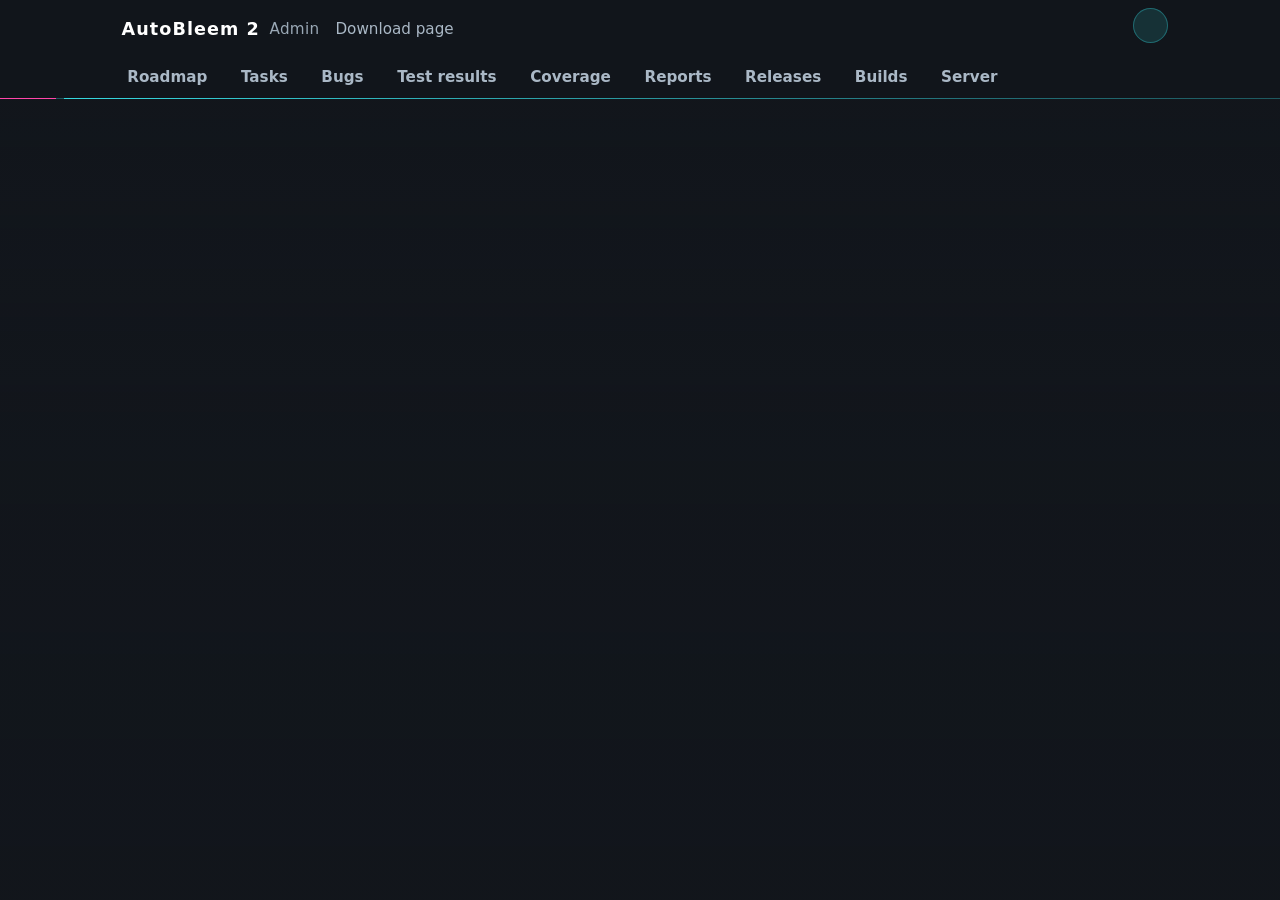
==== commit d12fc998: "admin: the tester tabs - Test results, Coverage, Reports (decisions/<id>.json, audited), tests and d" ====
--- a/admin/app/static/index.html
+++ b/admin/app/static/index.html
@@ -185,6 +185,10 @@
 .badge{display:inline-block;font-size:.72rem;font-weight:600;padding:0 .5rem;color:var(--dim);white-space:nowrap;--cut:5px}
 .state-working{color:var(--rel)}.state-waiting{color:var(--pre)}.state-asleep,.state-unknown{color:var(--dim)}
 td.tid,code.tid{white-space:nowrap}
+tr.mshead td{padding:1.6rem .6rem .35rem;border-bottom:2px solid var(--cyan);background:none;cursor:default}
+tr.mshead:first-child td{padding-top:.4rem}
+tr.mshead .msname{font-weight:600;font-size:1.05rem;letter-spacing:.06em;text-transform:uppercase;color:var(--cyan)}
+tr.mshead .mscount{margin-left:.6rem;color:var(--dim);font-size:.85rem}
 tr.task{cursor:pointer}tr.task.done td{opacity:.55}tr.task.done .ttl{text-decoration:line-through}
 /* the Tasks tab: fixed narrow columns, the title two lines at most (all of it when the row is open), short chips */
 table.tasks{table-layout:fixed}
@@ -226,8 +230,6 @@
 @media (max-width:56rem){.split{grid-template-columns:1fr}}
 #budget h3 small{font-weight:500;margin-left:.4rem}
 #budget .cells{display:grid;grid-template-columns:1fr 1fr 1fr 1.6fr;gap:.4rem;margin:.3rem 0 .6rem}
-#budget .cells.models{grid-template-columns:1.6fr repeat(4,1fr);margin-top:-.2rem}
-#budget .cell small{display:block;color:var(--dim);font-size:.74rem;white-space:nowrap}
 #budget .cell{background:rgba(18,22,28,.45);box-shadow:inset 0 0 0 1px var(--line-soft);padding:.3rem .55rem}
 #budget .cell span{display:block;color:var(--dim);font-size:.72rem;letter-spacing:.08em;text-transform:uppercase}
 #budget .cell b{display:block;font-size:1.35rem;font-weight:600;color:#fff;white-space:nowrap}
@@ -276,8 +278,12 @@
   <a href="#roadmap" data-tab="roadmap">Roadmap</a>
   <a href="#tasks" data-tab="tasks">Tasks</a>
   <a href="#bugs" data-tab="bugs">Bugs</a>
+  <a href="#results" data-tab="results">Test results</a>
+  <a href="#coverage" data-tab="coverage">Coverage</a>
+  <a href="#reports" data-tab="reports">Reports</a>
   <a href="#releases" data-tab="releases">Releases</a>
   <a href="#builds" data-tab="builds">Builds</a>
+  <a href="#downloads" data-tab="downloads" id="downloadsLink" hidden>Download stats</a>
   <a href="#server" data-tab="server">Server</a>
 </nav>
 </header>
@@ -297,7 +303,6 @@
         <div id="budget">
           <h3>Budget <small class="dim" id="budgetAge"></small></h3>
           <div class="cells" id="budgetCells"></div>
-          <div class="cells models" id="modelCells"></div>
           <div id="budgetChart"></div>
           <p class="dim legend"><i class="lg plan"></i>plan 14/day <i class="lg use"></i>used
             <i class="lg proj"></i>at this pace (<span id="paceHow"></span>) <i class="lg now"></i>now</p>
@@ -364,13 +369,37 @@
         <tbody id="bugsOpen"></tbody>
       </table></div>
       <details id="bugsClosedDetails" class="folded">
-        <summary>Closed / wontfix / duplicate <span id="bugsClosedCount" class="dim"></span></summary>
+        <summary>Done / closed / wontfix / duplicate <span id="bugsClosedCount" class="dim"></span></summary>
         <div class="scroll"><table class="bugs">
           <colgroup><col class="c-id"><col><col class="c-pl"><col class="c-sev"><col class="c-st"><col class="c-found"><col class="c-fix"></colgroup>
           <thead><tr><th>BUG</th><th>Title</th><th>Platform</th><th>Severity</th><th>State</th><th>Found</th><th>Fix</th></tr></thead>
           <tbody id="bugsClosed"></tbody>
         </table></div>
       </details>
+    </section>
+  </section>
+
+  <section id="tab-results" class="tab-content">
+    <section class="panel">
+      <h2>Test results <small class="dim">the volunteers' answers per platform, step by step</small></h2>
+      <div class="row"><label class="f"><span>Version</span><select id="resVersion"></select></label></div>
+      <div id="resBody"><p class="dim">Loading...</p></div>
+    </section>
+  </section>
+
+  <section id="tab-coverage" class="tab-content">
+    <section class="panel">
+      <h2>Coverage <small class="dim" id="covNote">passes / problems against the target</small></h2>
+      <div class="row"><label class="f"><span>Version</span><select id="covVersion"></select></label></div>
+      <div id="covBody"><p class="dim">Loading...</p></div>
+    </section>
+  </section>
+
+  <section id="tab-reports" class="tab-content">
+    <section class="panel">
+      <h2>Reports <small id="repCount" class="dim"></small></h2>
+      <p class="dim">Issue reports and test results with a problem, newest first. A decision is only a note for QA - nothing is written to the bug list from here.</p>
+      <div id="repBody"><p class="dim">Loading...</p></div>
     </section>
   </section>
 
@@ -489,6 +518,14 @@
     <div id="storePlatforms"><p class="dim">Loading...</p></div>
   </section>
 
+  <section id="tab-downloads" class="tab-content">
+    <section class="panel">
+      <h2>Download stats <small class="dim" id="dlSince"></small></h2>
+      <div id="dlSummary"><p class="dim">Loading...</p></div>
+    </section>
+    <div id="dlDetail"></div>
+  </section>
+
   <section id="tab-server" class="tab-content">
     <section class="panel">
       <h2>Health</h2>
@@ -515,7 +552,7 @@
 const API = "/admin/api/";let canAct = false, firstStatus = true;
 const seenActive = new Set();
 const selectedJob = {}; // run id -> job name selected in that card
-const TABS = ["roadmap", "tasks", "bugs", "releases", "builds", "store", "server"];  // the audit log lives on the Server tab (an old #audit link opens it)
+const TABS = ["roadmap", "tasks", "bugs", "results", "coverage", "reports", "releases", "builds", "store", "downloads", "server"];  // the audit log lives on the Server tab (an old #audit link opens it)
 
 function el(tag, attrs, ...kids) {
   const e = document.createElement(tag);
@@ -814,6 +851,41 @@
   catch (e) { document.getElementById("storePlatforms").replaceChildren(el("p", {class: "bad"}, e.message)); }
 }
 
+// -------------------------------------------------------------------------------- Download stats tab (release team only)
+function dlTable(head, rows) {
+  return el("div", {class: "scroll"}, el("table", {},
+    el("thead", {}, el("tr", {}, head.map(h => el("th", {}, h)))),
+    el("tbody", {}, rows.length ? rows : [el("tr", {}, el("td", {class: "dim", colspan: head.length}, "nothing yet"))])));
+}
+function dlNums(g) { return [g.today, g.last7, g.last30, g.total].map(n => el("td", {class: "num"}, n)); }
+function renderDownloads(d) {
+  document.getElementById("dlSince").textContent = d.since ? "counted since " + d.since : "nothing counted yet";
+  const sum = document.getElementById("dlSummary"); sum.replaceChildren();
+  const boxes = el("div", {class: "row"});
+  for (const [label, n] of [["Today", d.today], ["Last 7 days", d.last7], ["Last 30 days", d.last30], ["All time", d.total]])
+    boxes.append(el("div", {}, el("strong", {style: "font-size:1.6rem"}, n), el("br"), el("small", {class: "dim"}, label)));
+  sum.append(boxes);
+  const split = (rows) => rows.filter(g => g.last30).sort((a, b) => b.last30 - a.last30)
+    .map(g => el("tr", {}, el("td", {}, g.name), el("td", {class: "num"}, g.last30)));
+  sum.append(el("h3", {}, "Top 10 files, last 7 days"),
+    dlTable(["File", "7 days", "Total"], d.top.map(f => el("tr", {}, el("td", {}, el("code", {}, f.path)),
+      el("td", {class: "num"}, f.last7), el("td", {class: "num"}, f.total)))),
+    el("h3", {}, "Last 30 days by platform"), dlTable(["Platform", "Downloads"], split(d.platforms)),
+    el("h3", {}, "Last 30 days by channel"), dlTable(["Channel", "Downloads"], split(d.channels)));
+  const head = ["Today", "7 days", "30 days", "Total"], box = document.getElementById("dlDetail");
+  const panel = (title, first, rows, make) => el("section", {class: "panel"}, el("h2", {}, title),
+    dlTable([first].concat(head), rows.map(make)));
+  box.replaceChildren(
+    panel("By group", "Group", d.groups, g => el("tr", {}, el("td", {}, g.name), dlNums(g))),
+    panel("By version", "Version", d.versions, g => el("tr", {}, el("td", {}, el("code", {}, g.name)), dlNums(g))),
+    panel("Every file", "File", d.files, f => el("tr", {}, el("td", {}, el("code", {}, f.path)), dlNums(f))));
+}
+async function loadDownloads() {
+  loadDownloads.loaded = true;
+  try { renderDownloads(await api("downloads")); }
+  catch (e) { document.getElementById("dlSummary").replaceChildren(el("p", {class: "bad"}, e.message)); }
+}
+
 // -------------------------------------------------------------------------------- Roadmap tab (R27)
 const MS = [["alpha1", "alpha1"], ["a2", "alpha2"], ["a3", "alpha3"], ["a4", "alpha4"], ["b1", "beta1"], ["rc", "rc"], ["later", "later"]];
 let roadmapData = null, teamsData = null, openRow = null, ownerDone = new Map();
@@ -856,25 +928,6 @@
   if (last && last[0] > start) return {rate: last[1] / ((last[0] - start) / 36e5), how: "the week's average pace"};
   return {rate: null, how: "no readings yet"};
 }
-// The models working right now: the total (sessions = people the feed marks working, agents = contractors in flight
-// against the cap) and one cell per model the feed lists, with that model's weekly window when the feed has one.
-function renderModels(m) {
-  const box = document.getElementById("modelCells");
-  if (!m) { box.replaceChildren(); return; }
-  const n = v => v == null ? "-" : v, weight = m.agents_weight != null && m.agents_weight !== m.agents;
-  const sub = "sessions " + n(m.sessions) + " · agents " + n(m.agents) + (m.agent_cap != null ? "/" + m.agent_cap : "");
-  const full = m.agent_cap != null && (m.agents_weight == null ? m.agents : m.agents_weight) >= m.agent_cap;
-  const cells = [el("div", {class: "cell", title: "Models working now: sessions (people) + agents (contractors). The agents' cap counts a senior as 2" +
-    (weight ? " - now " + m.agents_weight + " of " + m.agent_cap : "")},
-    el("span", {}, "models in use"), el("b", {class: full ? "warn" : ""}, n(m.in_use)), el("small", {}, sub))];
-  for (const [name, count] of Object.entries(m.by_model || {})) {
-    const wk = (m.by_model_week || {})[name];
-    cells.push(el("div", {class: "cell", title: name + ": " + count + " in use now" + (wk != null ? ", weekly window " + wk + "%" : "")},
-      el("span", {}, name), el("b", {}, count), wk != null ? el("small", {}, "week " + wk + "%") : null));
-  }
-  box.replaceChildren(...cells);
-}
-
 function renderBudget(u) {
   const box = document.getElementById("budget"), now = Date.now();
   const stale = !u.reading_at || now - new Date(u.reading_at).getTime() > 45 * 60e3;
@@ -896,7 +949,6 @@
     el("div", {class: "cell", title: p.how}, el("span", {}, "pace"), el("b", {}, p.rate == null ? "-" : p.rate.toFixed(1) + "%/h")),
     cell("week hits 100%", !hits ? "-" : whenShort(new Date(hits).toISOString()) + (afterReset ? " (after reset)" : ""),
          "small" + (hits && !afterReset ? " warn" : "")));
-  renderModels(u.models);
   document.getElementById("paceHow").textContent = p.how;
   const chart = document.getElementById("budgetChart");
   if (!u.week_reset) { chart.replaceChildren(el("p", {class: "dim"}, "No week window yet.")); return; }
@@ -1148,7 +1200,10 @@
   const base = d.rows.filter(r => (!ms || msKeys(r.ms).includes(ms)) && (!who || rolesOf(r).includes(who)) &&
     (!sec || r.section === sec) && (!renderRoadmap.ownerOnly || (r.who || "").toLowerCase().includes("owner")) &&
     (!q || (r.id + " " + r.title + " " + (r.text || "")).toLowerCase().includes(q)));
-  const rows = sortRows("tasks", base.filter(r => !state || (state === "open" ? !r.done : r.state === state)), taskKey);
+  let rows = sortRows("tasks", base.filter(r => !state || (state === "open" ? !r.done : r.state === state)), taskKey);
+  // no filter and no column sort: the nearest milestone first (the order of MS, none last), a gap between them
+  const grouped = !sorts.tasks && !q && !ms && !who && !sec && !renderRoadmap.ownerOnly && (state === "open" || state === "");
+  if (grouped) rows = rows.map((r, i) => [taskKey(r, "ms"), i, r]).sort((a, b) => a[0] - b[0] || a[1] - b[1]).map(x => x[2]);
   const folded = state === "open" ? sortRows("tasks", base.filter(r => r.done), taskKey) : [];
   markSort("tasks");
   tabCount("tasks", "Tasks", rows.length);
@@ -1159,7 +1214,18 @@
   const fill = (tb, list, empty) => {
     tb.replaceChildren();
     if (!list.length && empty) tb.append(el("tr", {}, el("td", {colspan: 6, class: "dim"}, empty)));
-    for (const r of list) taskRow(tb, r, d);
+    let prev = null;
+    const heads = grouped && tb.id === "tasks";
+    const counts = {};
+    if (heads) for (const r of list) counts[taskKey(r, "ms")] = (counts[taskKey(r, "ms")] || 0) + 1;
+    for (const r of list) {
+      const g = heads ? taskKey(r, "ms") : null;
+      if (heads && g !== prev) tb.append(el("tr", {class: "mshead"}, el("td", {colspan: 6},
+        el("span", {class: "msname"}, g < MS.length ? MS[g][1] : "no milestone"),
+        el("span", {class: "mscount"}, counts[g] + (counts[g] === 1 ? " task" : " tasks")))));
+      prev = g;
+      taskRow(tb, r, d);
+    }
   };
   fill(document.getElementById("tasks"), rows, "No task matches.");
   fill(document.getElementById("tasksDone"), folded, "");
@@ -1209,7 +1275,7 @@
 // -------------------------------------------------------------------------------- Bugs tab (PLATFORM-9)
 const SEV_ORDER = {blocker: 0, major: 1, minor: 2};
 let bugsData = null;
-function bugIsOpen(b) { return !["closed", "wontfix", "duplicate"].includes(b.state); }
+function bugIsOpen(b) { return !["done", "closed", "wontfix", "duplicate"].includes(b.state); }
 function bugMatchesPlatform(b, p) { return !p || b.platforms.includes(p) || (b.platforms.length === 1 && b.platforms[0] === "all"); }
 // "console session 318, block B3, 2026-09-27; fixed in ..." -> "27.09 PSC": the day + where or by whom it was seen
 // (the first tag that matches); all of it on hover and in the opened row
@@ -1260,8 +1326,8 @@
   const q = document.getElementById("bugQ").value.trim().toLowerCase();
   const filtered = bugsData.filter(b => (!state || b.state === state) && bugMatchesPlatform(b, platform) &&
     (!q || (b.id + " " + b.title + " " + (b.fix_id || "") + " " + (b.fix_note || "")).toLowerCase().includes(q)));
-  const open = sortRows("bugs", filtered.filter(bugIsOpen).sort((a, b) => (SEV_ORDER[a.severity] ?? 99) - (SEV_ORDER[b.severity] ?? 99) || a.number - b.number), bugKey);
-  const closed = sortRows("bugs", filtered.filter(b => !bugIsOpen(b)).sort((a, b) => a.number - b.number), bugKey);
+  const open = sortRows("bugs", filtered.filter(b => state || bugIsOpen(b)).sort((a, b) => (SEV_ORDER[a.severity] ?? 99) - (SEV_ORDER[b.severity] ?? 99) || a.number - b.number), bugKey);
+  const closed = sortRows("bugs", filtered.filter(b => !state && !bugIsOpen(b)).sort((a, b) => a.number - b.number), bugKey);
   markSort("bugs");
   document.getElementById("bugCount").textContent = open.length + " open of " + filtered.length + " shown";
   const openTb = document.getElementById("bugsOpen"); openTb.replaceChildren();
@@ -1270,6 +1336,7 @@
   const closedTb = document.getElementById("bugsClosed"); closedTb.replaceChildren();
   for (const b of closed) closedTb.append(bugRow(b));
   document.getElementById("bugsClosedCount").textContent = "(" + closed.length + ")";
+  document.getElementById("bugsClosedDetails").hidden = !!state;  // a picked State shows its rows in one list, like Tasks
   // the tab's number follows the filters: the open bugs shown, or every bug shown when a state is picked
   tabCount("bugs", "Bugs", state ? filtered.length : open.length);
 }
@@ -1297,6 +1364,85 @@
 document.getElementById("bugState").addEventListener("change", renderBugs);
 document.getElementById("bugPlatform").addEventListener("change", renderBugs);
 
+// -------------------------------------------------------------------------------- tester portal tabs
+// Everything a tester wrote goes in through el() as text nodes, never as markup.
+function fillVersions(select, d) {
+  select.replaceChildren(...d.versions.map(v => el("option", v === d.version ? {value: v, selected: "selected"} : {value: v}, v)));
+}
+async function loadResults(version) {
+  const body = document.getElementById("resBody");
+  try {
+    const d = await api("testresults" + (version ? "?version=" + encodeURIComponent(version) : ""));
+    fillVersions(document.getElementById("resVersion"), d);
+    if (!d.platforms.length) { body.replaceChildren(el("p", {class: "dim"}, "No data yet.")); return; }
+    body.replaceChildren(...d.platforms.map(p => el("details", {open: "open"},
+      el("summary", {}, p.title + " (" + p.platform + ") - " + p.count + " result" + (p.count === 1 ? "" : "s")),
+      el("div", {class: "scroll"}, el("table", {},
+        el("thead", {}, el("tr", {}, el("th", {}, "Step"), el("th", {}, "OK"), el("th", {}, "Problem"), el("th", {}, "N/A"))),
+        ...p.sections.map(s => el("tbody", {},
+          el("tr", {}, el("th", {colspan: 4}, s.title + " ", el("small", {class: "dim"}, s.id))),
+          ...s.steps.flatMap(st => [
+            el("tr", {}, el("td", {}, el("code", {}, st.id), " ", st.do), el("td", {class: "ok"}, st.ok),
+              el("td", {class: st.problem ? "bad" : "dim"}, st.problem), el("td", {class: "dim"}, st.na)),
+            ...st.problems.map(pr => el("tr", {}, el("td", {colspan: 4, class: "bad"},
+              "problem (" + pr.result + (pr.device ? ", " + pr.device : "") + "): " + pr.comment)))])))),
+      el("p", {}, "Raw results: ", ...p.results.flatMap(r => [el("a", {
+        href: API + "testresults/" + encodeURIComponent(p.platform) + "/" + encodeURIComponent(d.version) + "/" + r.id,
+        title: r.received + " " + r.section}, r.id), " "])))));
+  } catch (e) { body.replaceChildren(el("p", {class: "bad"}, e.message)); }
+}
+async function loadCoverage(version) {
+  const body = document.getElementById("covBody");
+  try {
+    const d = await api("coverage" + (version ? "?version=" + encodeURIComponent(version) : ""));
+    fillVersions(document.getElementById("covVersion"), d);
+    document.getElementById("covNote").textContent = "passes / problems, target " + d.target + " passes; claims open / expired (" + d.claim_hours + " h)";
+    if (!d.sections.length) { body.replaceChildren(el("p", {class: "dim"}, "No data yet.")); return; }
+    body.replaceChildren(el("div", {class: "scroll"}, el("table", {},
+      el("thead", {}, el("tr", {}, el("th", {}, "Section"), ...d.platforms.map(p => el("th", {}, p)))),
+      el("tbody", {}, ...d.sections.map(s => el("tr", {}, el("td", {}, s.title + " ", el("small", {class: "dim"}, s.id)),
+        ...d.platforms.map(p => {
+          const c = s.cells[p];
+          if (!c) return el("td", {class: "dim"}, "-");
+          return el("td", {class: c.passes < d.target ? "warn" : "ok"}, c.passes + " / " + c.problems + " ",
+            el("small", {class: "dim"}, "(claims " + c.open + " / " + c.expired + ")"));
+        })))))));
+  } catch (e) { body.replaceChildren(el("p", {class: "bad"}, e.message)); }
+}
+const DECISION_BUTTONS = [["to-reproduce", "To reproduce"], ["not-a-bug", "Not a bug"], ["idea", "Idea"], ["needs-info", "Needs info"]];
+async function decide(id, state, extra) {
+  try { toast((await post("reports/" + id + "/decision", Object.assign({state}, extra || {}))).result); loadReports(); loadAudit(); }
+  catch (e) { toast(e.message, true); }
+}
+function reportRow(r) {
+  const fields = Object.entries(r.fields || {}).map(([k, v]) => el("div", {}, el("b", {}, k + ": "),
+    typeof v === "string" ? v : JSON.stringify(v)));
+  const state = r.state + (r.reason ? " - " + r.reason : "") + (r.by ? " (" + r.by + ")" : "");
+  const buttons = DECISION_BUTTONS.map(([s, label]) => el("button", {type: "button", onclick: () => {
+    let reason = "";
+    if (s === "not-a-bug") { reason = prompt("Why is it not a bug? (short reason)"); if (!reason) return; }
+    decide(r.id, s, {reason});
+  }}, label));
+  const bug = el("input", {type: "text", size: "9", placeholder: "BUG-N"});
+  return el("details", {class: "panel"},
+    el("summary", {}, el("code", {}, r.id), " " + r.kind + " - " + (r.platform || "?") + " " + (r.version || "") + " - ",
+      el("span", {class: "chip"}, state), " ", el("small", {class: "dim"}, r.received)),
+    ...fields,
+    r.has_logs ? el("p", {}, el("a", {href: API + "reports/" + r.id + "/logs"}, "Download logs (zip)")) : null,
+    el("div", {class: "row actonly"}, ...buttons, bug,
+      el("button", {type: "button", onclick: () => decide(r.id, "bug", {bug: bug.value.trim()})}, "Record as bug")));
+}
+async function loadReports() {
+  const body = document.getElementById("repBody");
+  try {
+    const list = (await api("reports")).reports;
+    document.getElementById("repCount").textContent = "(" + list.length + ")";
+    body.replaceChildren(...(list.length ? list.map(reportRow) : [el("p", {class: "dim"}, "No data yet.")]));
+  } catch (e) { body.replaceChildren(el("p", {class: "bad"}, e.message)); }
+}
+document.getElementById("resVersion").addEventListener("change", e => loadResults(e.target.value));
+document.getElementById("covVersion").addEventListener("change", e => loadCoverage(e.target.value));
+
 // -------------------------------------------------------------------------------- tabs
 function currentTab() {
   const h = (location.hash || "").replace("#", "");
@@ -1311,8 +1457,12 @@
   }
   try { localStorage.setItem("ab-admin-tab", name); } catch (e) { /* private browsing etc */ }
   if (name === "store" && !renderStore.loaded) loadStore();
+  if (name === "downloads") loadDownloads();
   if ((name === "roadmap" || name === "tasks") && !loadRoadmap.loaded) loadRoadmap();
   if (name === "bugs" && !loadBugs.loaded) loadBugs();
+  if (name === "results") loadResults();
+  if (name === "coverage") loadCoverage();
+  if (name === "reports") loadReports();
 }
 function initTabs() {
   let name = currentTab();
@@ -1327,6 +1477,7 @@
   const me = await api("me");
   canAct = me.can_act;
   document.body.classList.toggle("can-act", canAct);
+  document.getElementById("downloadsLink").hidden = !canAct;  // the counts are the release team's alone
   document.getElementById("me").textContent = me.login;
   document.getElementById("meRole").textContent = canAct ? "release team" : "read only";
   // the avatar: the GitHub picture of the login, its first letter when the picture does not load
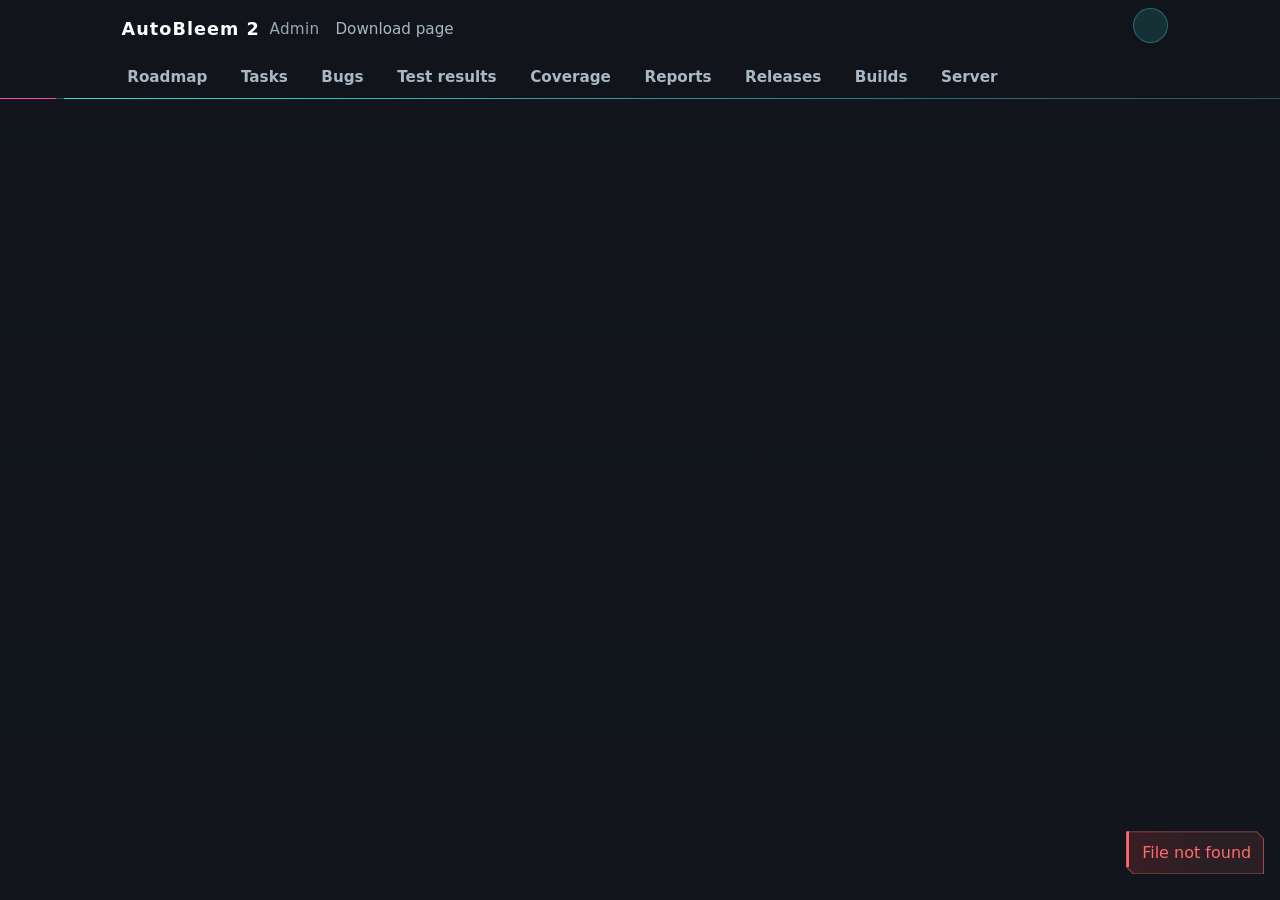
==== commit e9e2ada6: "admin page: fix the Test results script (a missing paren blanked the page); a bracket-balance guard " ====
--- a/admin/app/static/index.html
+++ b/admin/app/static/index.html
@@ -1369,26 +1369,38 @@
 function fillVersions(select, d) {
   select.replaceChildren(...d.versions.map(v => el("option", v === d.version ? {value: v, selected: "selected"} : {value: v}, v)));
 }
+function stepRows(st) {
+  const rows = [el("tr", {}, el("td", {}, el("code", {}, st.id), " ", st.do), el("td", {class: "ok"}, st.ok),
+    el("td", {class: st.problem ? "bad" : "dim"}, st.problem), el("td", {class: "dim"}, st.na))];
+  for (const pr of st.problems) {
+    const text = "problem (" + pr.result + (pr.device ? ", " + pr.device : "") + "): " + pr.comment;
+    rows.push(el("tr", {}, el("td", {colspan: 4, class: "bad"}, text)));
+  }
+  return rows;
+}
+function sectionBody(s) {
+  const head = el("tr", {}, el("th", {colspan: 4}, s.title + " ", el("small", {class: "dim"}, s.id)));
+  return el("tbody", {}, head, ...s.steps.flatMap(stepRows));
+}
+function resultsPlatform(p, version) {
+  const head = el("thead", {}, el("tr", {}, el("th", {}, "Step"), el("th", {}, "OK"), el("th", {}, "Problem"), el("th", {}, "N/A")));
+  const table = el("table", {}, head, ...p.sections.map(sectionBody));
+  const links = [];
+  for (const r of p.results) {
+    const href = API + "testresults/" + encodeURIComponent(p.platform) + "/" + encodeURIComponent(version) + "/" + r.id;
+    links.push(el("a", {href: href, title: r.received + " " + r.section}, r.id), " ");
+  }
+  const title = p.title + " (" + p.platform + ") - " + p.count + " result" + (p.count === 1 ? "" : "s");
+  return el("details", {open: "open"}, el("summary", {}, title), el("div", {class: "scroll"}, table),
+    el("p", {}, "Raw results: ", ...links));
+}
 async function loadResults(version) {
   const body = document.getElementById("resBody");
   try {
     const d = await api("testresults" + (version ? "?version=" + encodeURIComponent(version) : ""));
     fillVersions(document.getElementById("resVersion"), d);
     if (!d.platforms.length) { body.replaceChildren(el("p", {class: "dim"}, "No data yet.")); return; }
-    body.replaceChildren(...d.platforms.map(p => el("details", {open: "open"},
-      el("summary", {}, p.title + " (" + p.platform + ") - " + p.count + " result" + (p.count === 1 ? "" : "s")),
-      el("div", {class: "scroll"}, el("table", {},
-        el("thead", {}, el("tr", {}, el("th", {}, "Step"), el("th", {}, "OK"), el("th", {}, "Problem"), el("th", {}, "N/A"))),
-        ...p.sections.map(s => el("tbody", {},
-          el("tr", {}, el("th", {colspan: 4}, s.title + " ", el("small", {class: "dim"}, s.id))),
-          ...s.steps.flatMap(st => [
-            el("tr", {}, el("td", {}, el("code", {}, st.id), " ", st.do), el("td", {class: "ok"}, st.ok),
-              el("td", {class: st.problem ? "bad" : "dim"}, st.problem), el("td", {class: "dim"}, st.na)),
-            ...st.problems.map(pr => el("tr", {}, el("td", {colspan: 4, class: "bad"},
-              "problem (" + pr.result + (pr.device ? ", " + pr.device : "") + "): " + pr.comment)))])))),
-      el("p", {}, "Raw results: ", ...p.results.flatMap(r => [el("a", {
-        href: API + "testresults/" + encodeURIComponent(p.platform) + "/" + encodeURIComponent(d.version) + "/" + r.id,
-        title: r.received + " " + r.section}, r.id), " "])))));
+    body.replaceChildren(...d.platforms.map(p => resultsPlatform(p, d.version)));
   } catch (e) { body.replaceChildren(el("p", {class: "bad"}, e.message)); }
 }
 async function loadCoverage(version) {
